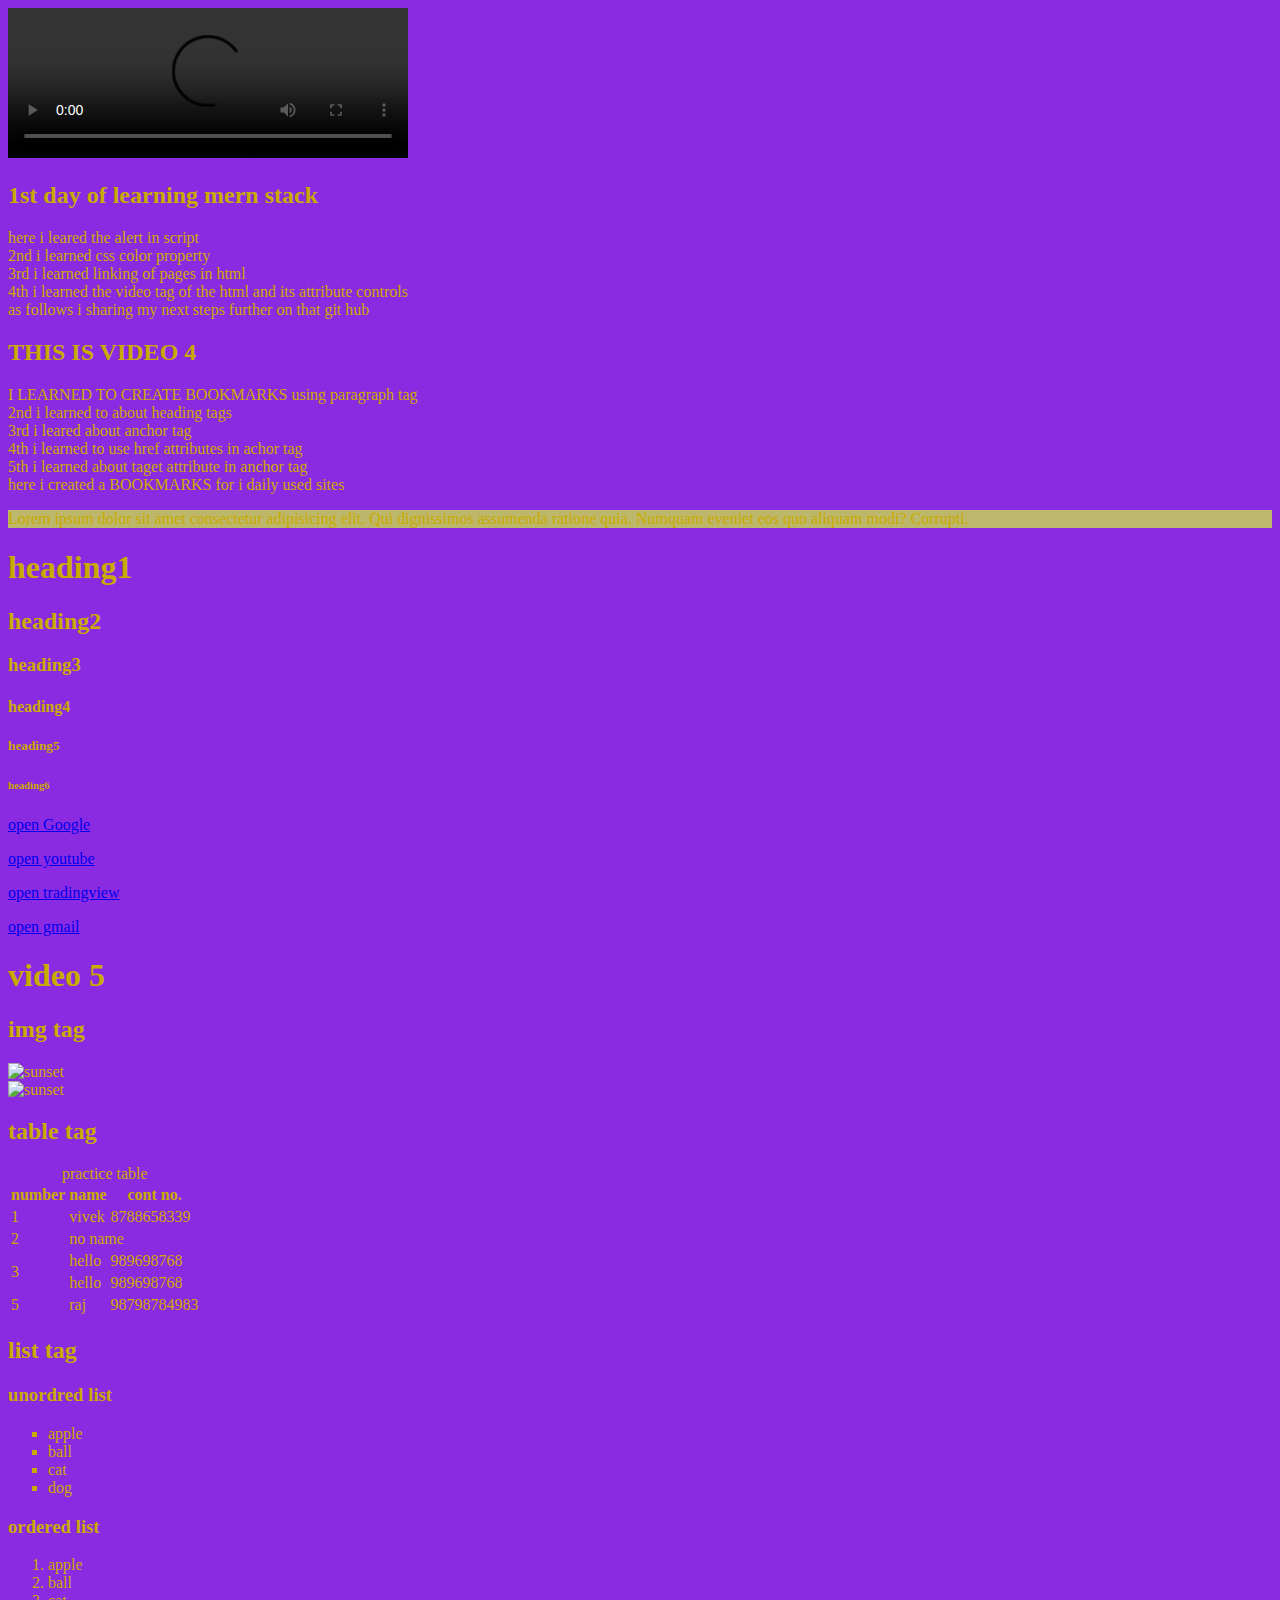
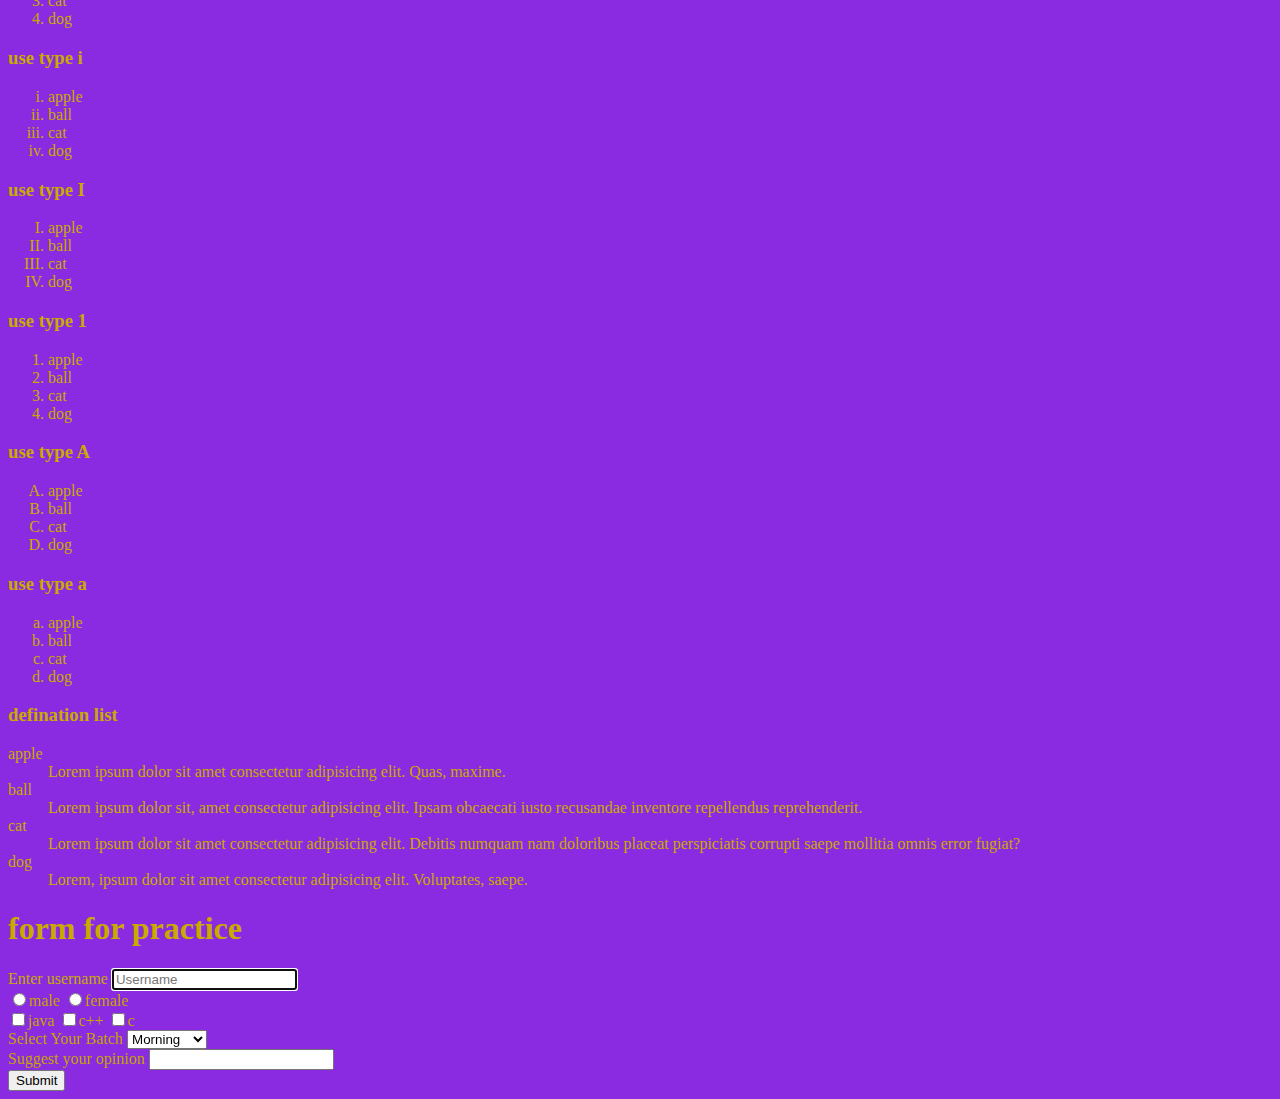
==== index.html @ cb66028c "Update index.html" ====
<!DOCTYPE html>
<html lang="en">
<head>
    <meta charset="UTF-8">
    <meta name="viewport" content="width=device-width, initial-scale=1.0">
    <title>Document</title>
    <link rel="stylesheet" href="style.css">
</head>
<body>
    <video src="CollabCraze.mp4" controls width="400px"></video>
    <h2>1st day of learning mern stack</h2>
    <b></b><p>here i leared the alert in script <br>
    2nd i learned css color property <br>
    3rd i learned linking of pages in html <br>
    4th i learned the video tag of the html and its attribute controls <br>
    as follows i sharing my next steps further on that git hub 
    </p></b>
    <script src="script.js"></script>
   <H2>THIS IS VIDEO 4</H2>
    <P>I LEARNED TO CREATE BOOKMARKS using paragraph tag
        <br>
        2nd i learned to about heading tags <br>
        3rd i leared about anchor tag <br>
        4th i learned to use href attributes in achor tag <br>
        5th i learned about taget attribute in anchor tag <br>
        here i created a BOOKMARKS for i daily used sites <br> 
    </P>
    <p style="background-color: darkkhaki;">Lorem ipsum dolor sit amet consectetur adipisicing elit. Qui dignissimos assumenda ratione quia. Numquam eveniet eos quo aliquam modi? Corrupti.</p>
    <h1>heading1</h1>
    <h2>heading2</h2>
    <h3>heading3</h3>
    <h4>heading4</h4>
    <h5>heading5</h5>
    <h6>heading6</h6>
    <p><a target="_blank" href="https://www.google.com/">open Google</a></p>
    <p>
        <a target="_parent" href="https://www.youtube.com">open youtube</a>
    </p>
    <p>
        <a target="_self" href="https://www.tradingview.com">open tradingview</a>
    </p>
    <p>
        <a target="_top" href="https://www.gmail.com">open gmail</a>
    </p>
    <h1>video 5</h1>
    <h2>img tag</h2>
    <img src="img/img1.png" alt="sunset" width="300"><br>
    <img src="img/img2.png" alt="sunset" width="300">
    <h2>table tag</h2>
    <table>
        <caption>practice table </caption>
        <thead>
            <tr>
                <th>number</th>
                <th>name</th>
                <th>cont no.</th>

            </tr>
        </thead>
        <tbody>
            <tr>
                <td>1</td>
                <td>vivek</td>
                <td>8788658339</td>
            </tr>
            <tr>
                <td>2</td>
                <td colspan="2">no name</td>
            </tr>
            <tr>
                <td rowspan="2">3</td>
                <td>hello</td>
                <td>989698768</td>
            </tr>
            <tr>

                <td>hello</td>
                <td>989698768</td>
            </tr>
        </tbody>
        <tfoot>
            <tr>
                <td>5</td>
                <td>raj</td>
                <td>98798784983</td>
            </tr>
        </tfoot>
    </table>
    <h2>list tag</h2>
    <h3>unordred list</h3>
    <ul type="square">
        <li>apple </li>
        <li>ball</li>
        <li>cat</li>
        <li>dog</li>
    </ul>
    <h3>ordered list</h3>
    <ol>
        <li>apple </li>
        <li>ball</li>
        <li>cat</li>
        <li>dog</li>
    </ol>
    <h3>use type i</h3>
    <ol type="i">
        <li>apple </li>
        <li>ball</li>
        <li>cat</li>
        <li>dog</li>
    </ol>
    <h3>use type I</h3>
    <ol type="I">
        <li>apple </li>
        <li>ball</li>
        <li>cat</li>
        <li>dog</li>
    </ol>
    <h3>use type 1</h3>
    <ol type="1">
        <li>apple </li>
        <li>ball</li>
        <li>cat</li>
        <li>dog</li>
    </ol>
    <h3>use type A</h3>
    <ol type="A">
        <li>apple </li>
        <li>ball</li>
        <li>cat</li>
        <li>dog</li>
    </ol>
    <h3>use type a</h3>
    <ol type="a">
        <li>apple </li>
        <li>ball</li>
        <li>cat</li>
        <li>dog</li>
    </ol>
    <h3>defination list</h3>
    <dl>
        <dt>apple </dt>
        <dd>Lorem ipsum dolor sit amet consectetur adipisicing elit. Quas, maxime.</dd>
        <dt>ball</dt>
        <dd>Lorem ipsum dolor sit, amet consectetur adipisicing elit. Ipsam obcaecati iusto recusandae inventore
            repellendus reprehenderit.</dd>
        <dt>cat</dt>
        <dd>Lorem ipsum dolor sit amet consectetur adipisicing elit. Debitis numquam nam doloribus placeat perspiciatis
            corrupti saepe mollitia omnis error fugiat?</dd>
        <dt>dog</dt>
        <dd>Lorem, ipsum dolor sit amet consectetur adipisicing elit. Voluptates, saepe.</dd>
    </dl>
    <form action="post">
        <h1>form for practice</h1>
        <div>
            <label for="username">Enter username</label>
            <input type="text" id="username" placeholder="Username" required autofocus>
        </div>
        <div>
            <input type="radio" name="gender" id="male"><label for="gender">male</label></input>
            <input type="radio" name="gender" id="Female"><label for="gender">female</label></input>
        </div>
        <div>
            <input type="checkbox" name="skills" id="java"><label for="skills">java</label>
            <input type="checkbox" name="skills" id="c++"><label for="skills">c++</label>
            <input type="checkbox" name="skills" id="c"><label for="skills">c</label>
        </div>
        <div>
            <label for="batch">Select Your Batch</label>
            <select name="batch" id="batch">
                <option value="morning">Morning</option>
                <option value="afternoon">Afternoon</option>
                <option value="evening">Evening</option>
            </select>
        </div>
        <div>
            <label for="comment">Suggest your opinion </label>
            <input type="text" required name="comment" id="comment">
        </div>
        <div>
            <button type="submit" name="Submit" id="submit">Submit</button>
        </div>
    </form>
</body>
</html>
---- style.css ----
body{
    background-color: blueviolet;
    color: rgb(201, 171, 0);
}
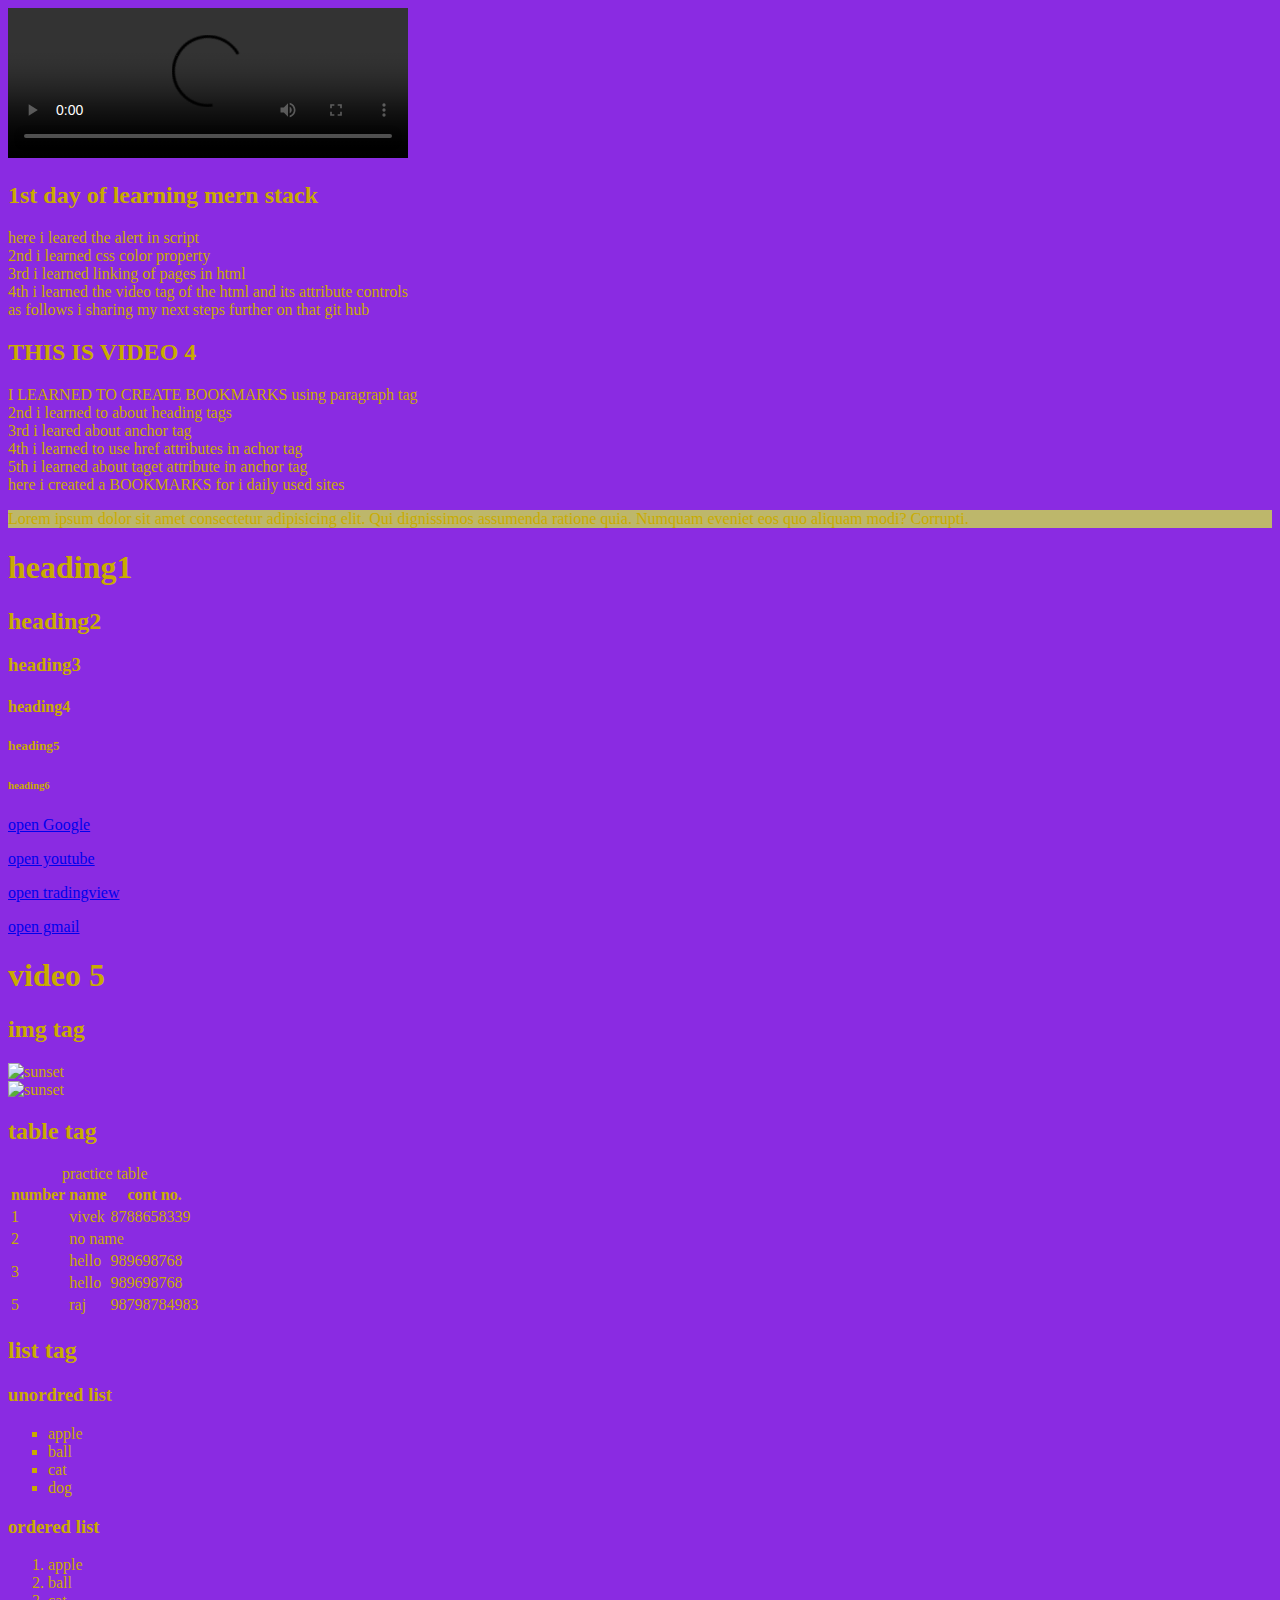
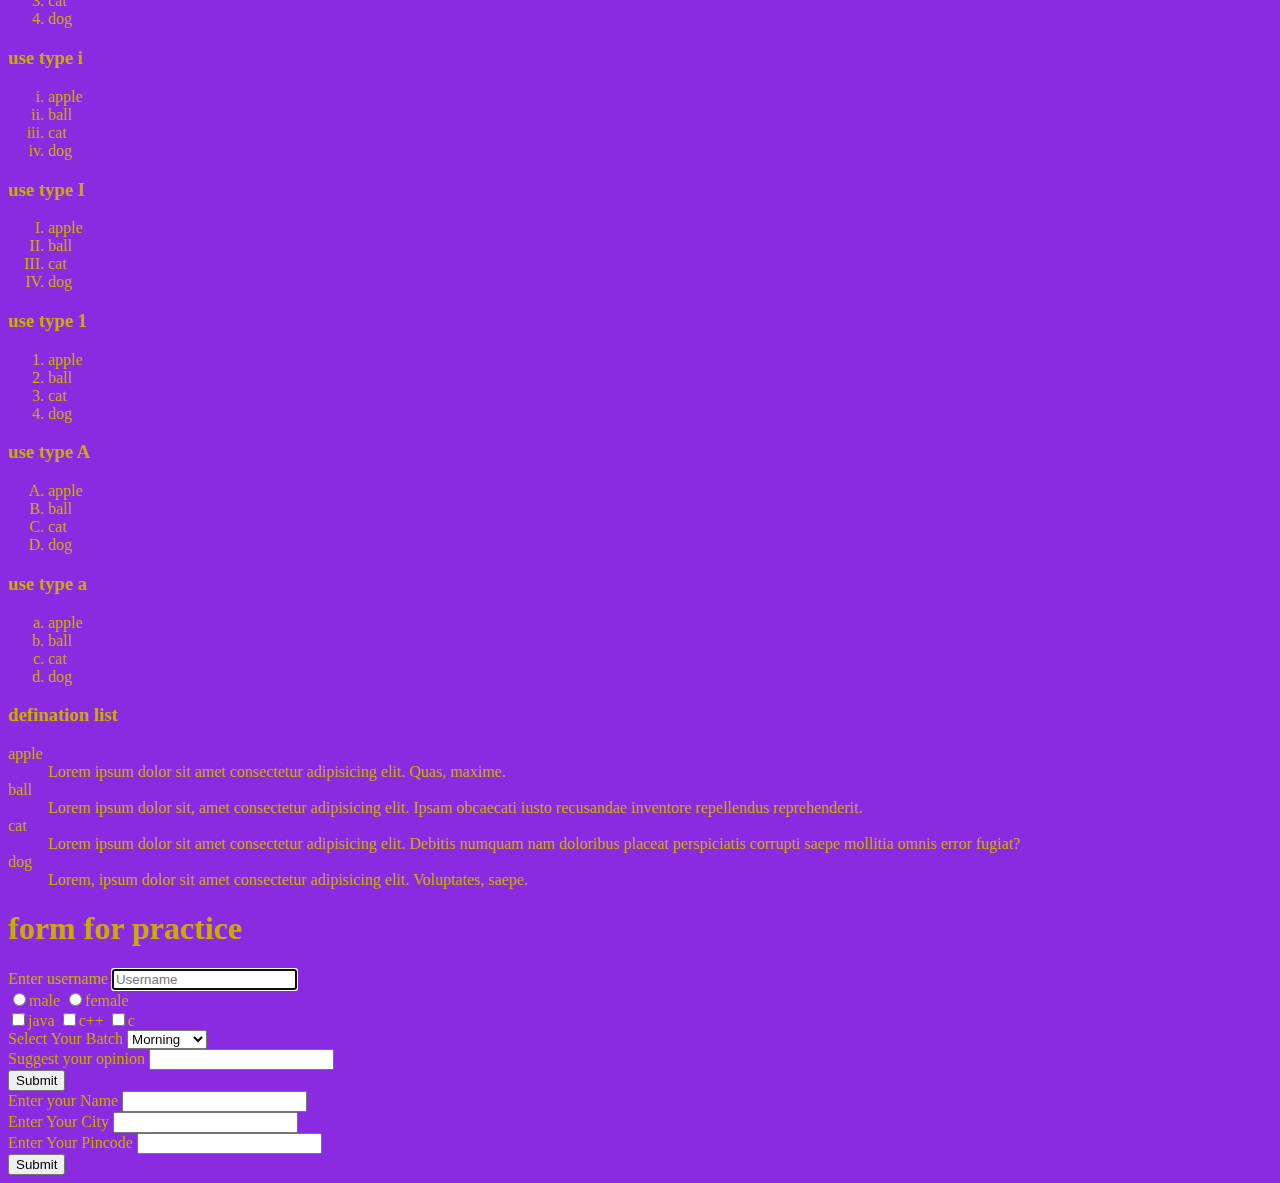
==== commit 541b761f: "Update index.html" ====
--- a/index.html
+++ b/index.html
@@ -180,5 +180,20 @@
             <button type="submit" name="Submit" id="submit">Submit</button>
         </div>
     </form>
+    <form action="">
+        <div>
+            <label for="name">Enter your Name</label>
+            <input type="text" name="Name" id="Name">
+        </div>
+        <div>
+            <label for="city">Enter Your City</label>
+            <input type="text" name="city" id="city">
+        </div>
+        <div>
+            <label for="Pincode">Enter Your Pincode</label>
+            <input type="number" name="Pincode" id="Pincode">
+        </div>
+        <input type="submit" value="Submit">
+    </form>
 </body>
 </html>
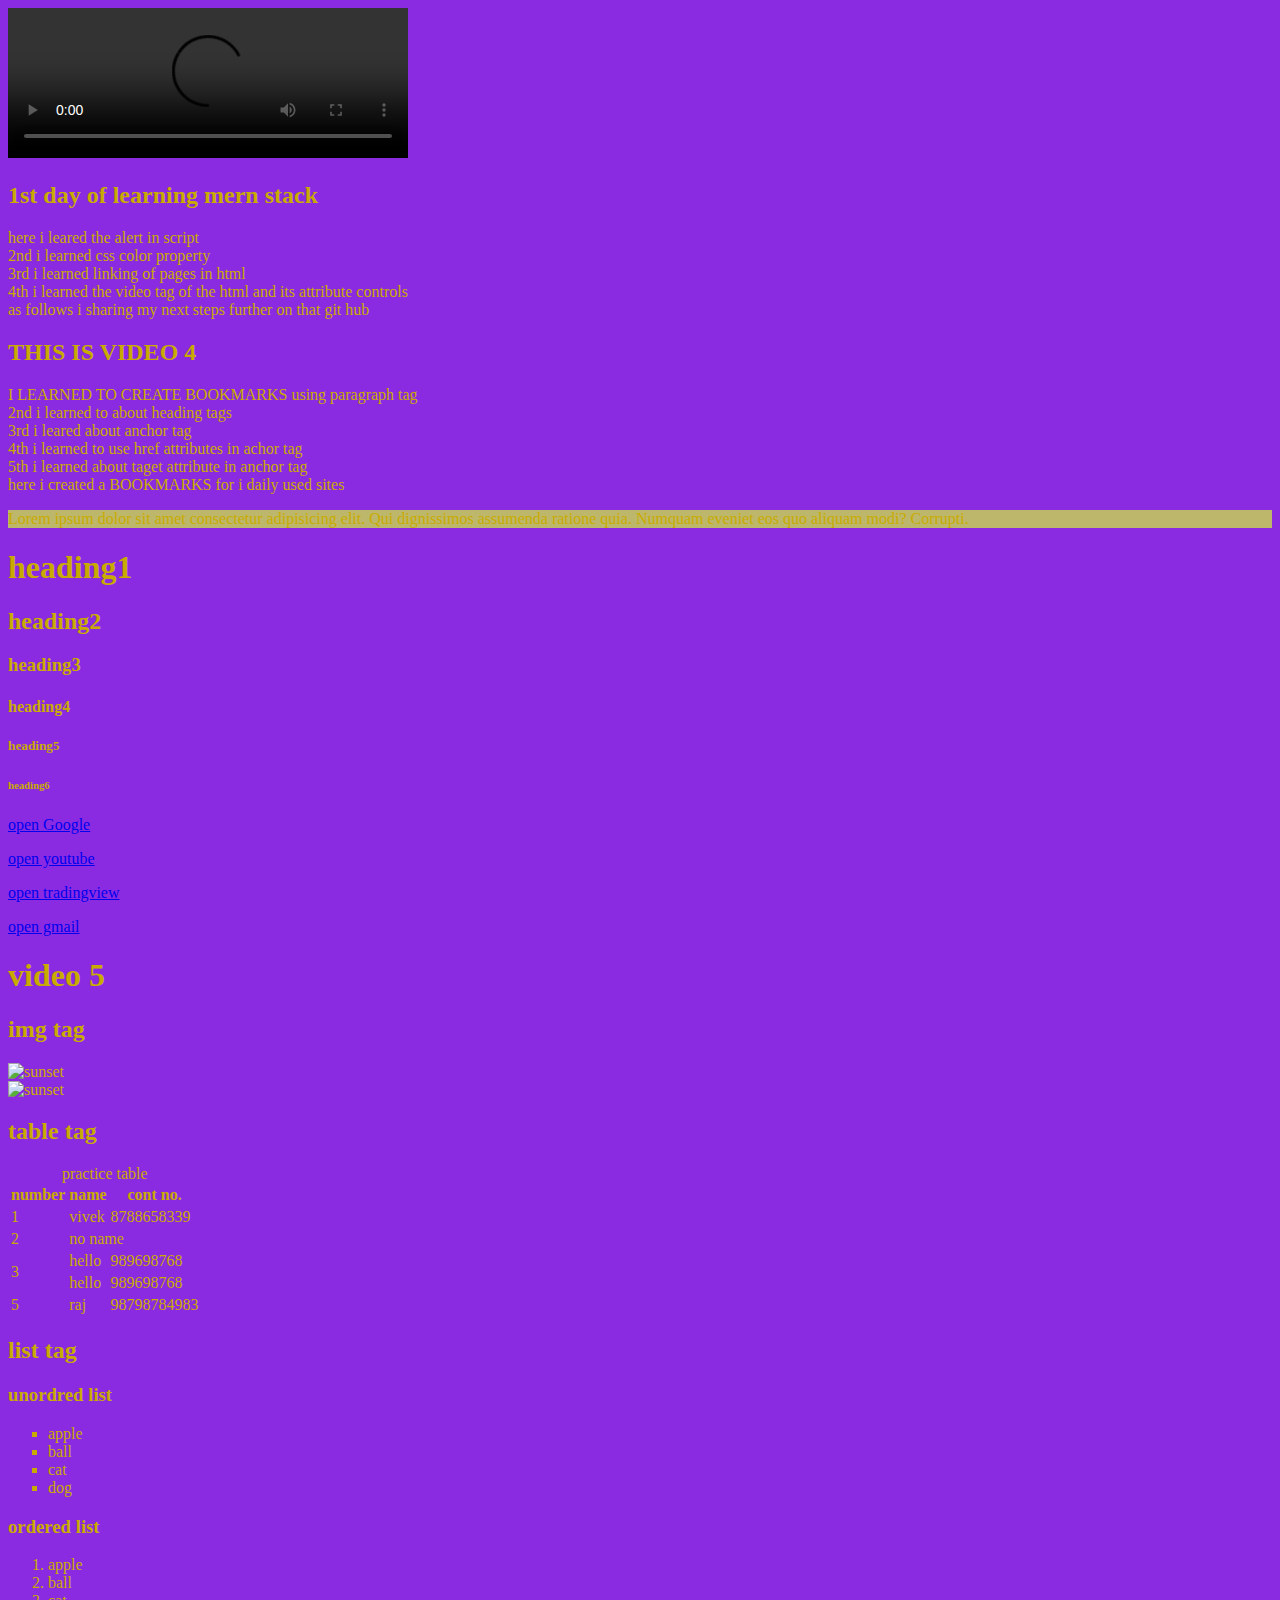
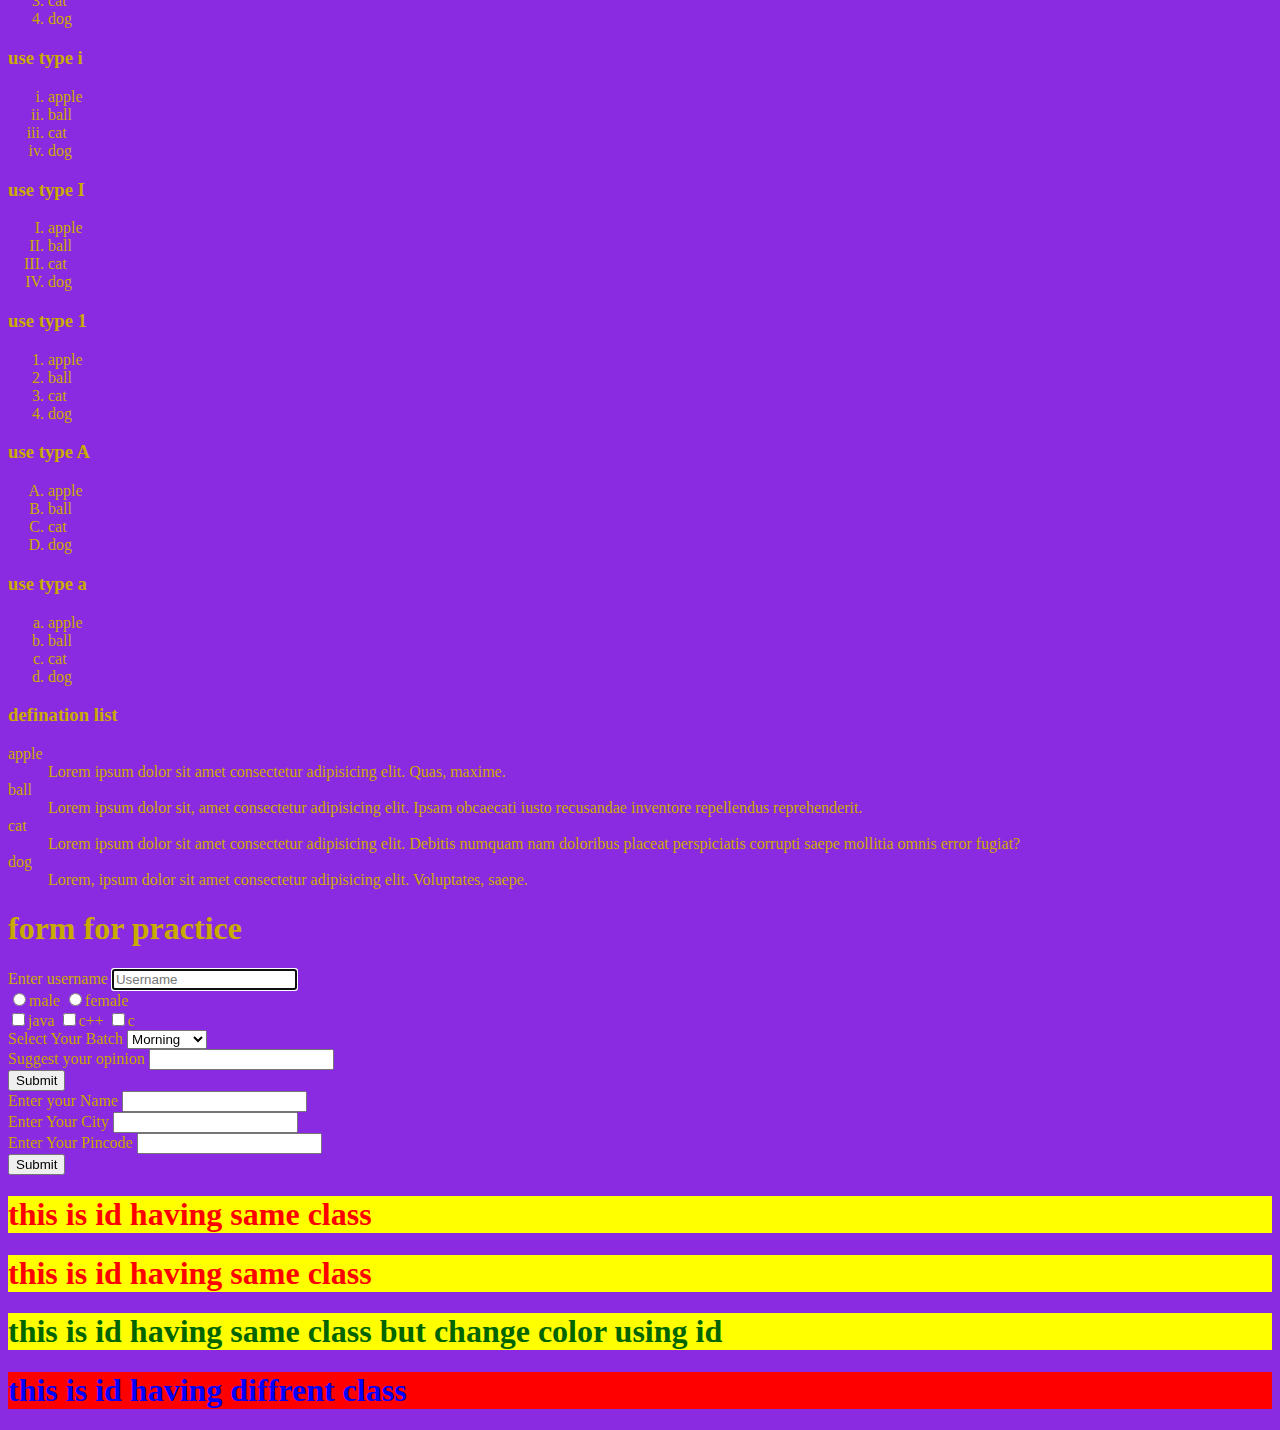
==== commit 16ae27fc: "Update index.html" ====
--- a/index.html
+++ b/index.html
@@ -195,5 +195,10 @@
         </div>
         <input type="submit" value="Submit">
     </form>
+    <h1 class="h1" id="text">this is id having same class </h1>
+    <h1 class="h1" id="text2"> this is id having same class</h1>
+    <h1 class="h1" id="text4"> this is id having same class but change color using id</h1>
+    <h1 class="h2" id="text3"> this is id having diffrent class </h1>
+
 </body>
 </html>
--- a/style.css
+++ b/style.css
@@ -1,4 +1,18 @@
 body{
     background-color: blueviolet;
     color: rgb(201, 171, 0);
-}+}
+.h1{
+  background-color: yellow;
+  color: red;
+}
+.h2{
+  background-color: red;
+  color: yellow;
+}
+#text4{
+  color: darkgreen;
+}
+#text3{
+  color: blue;
+}
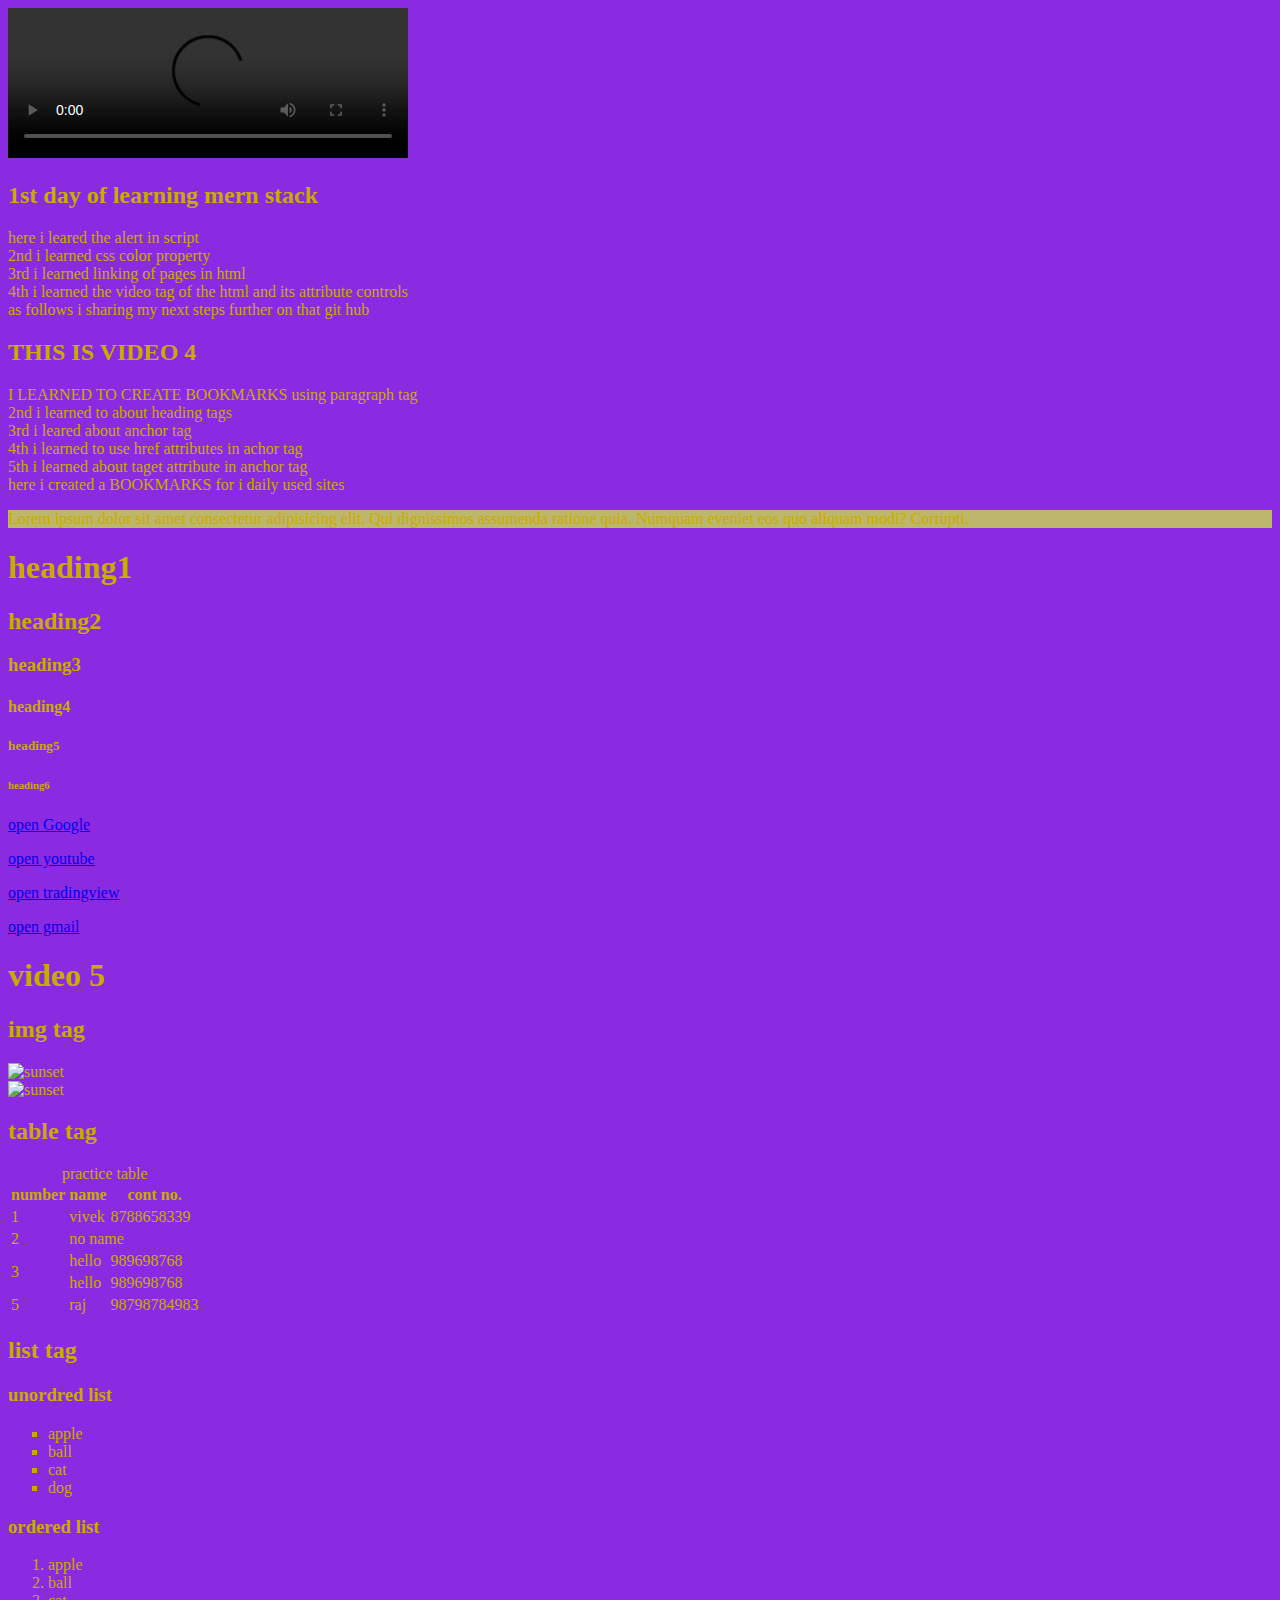
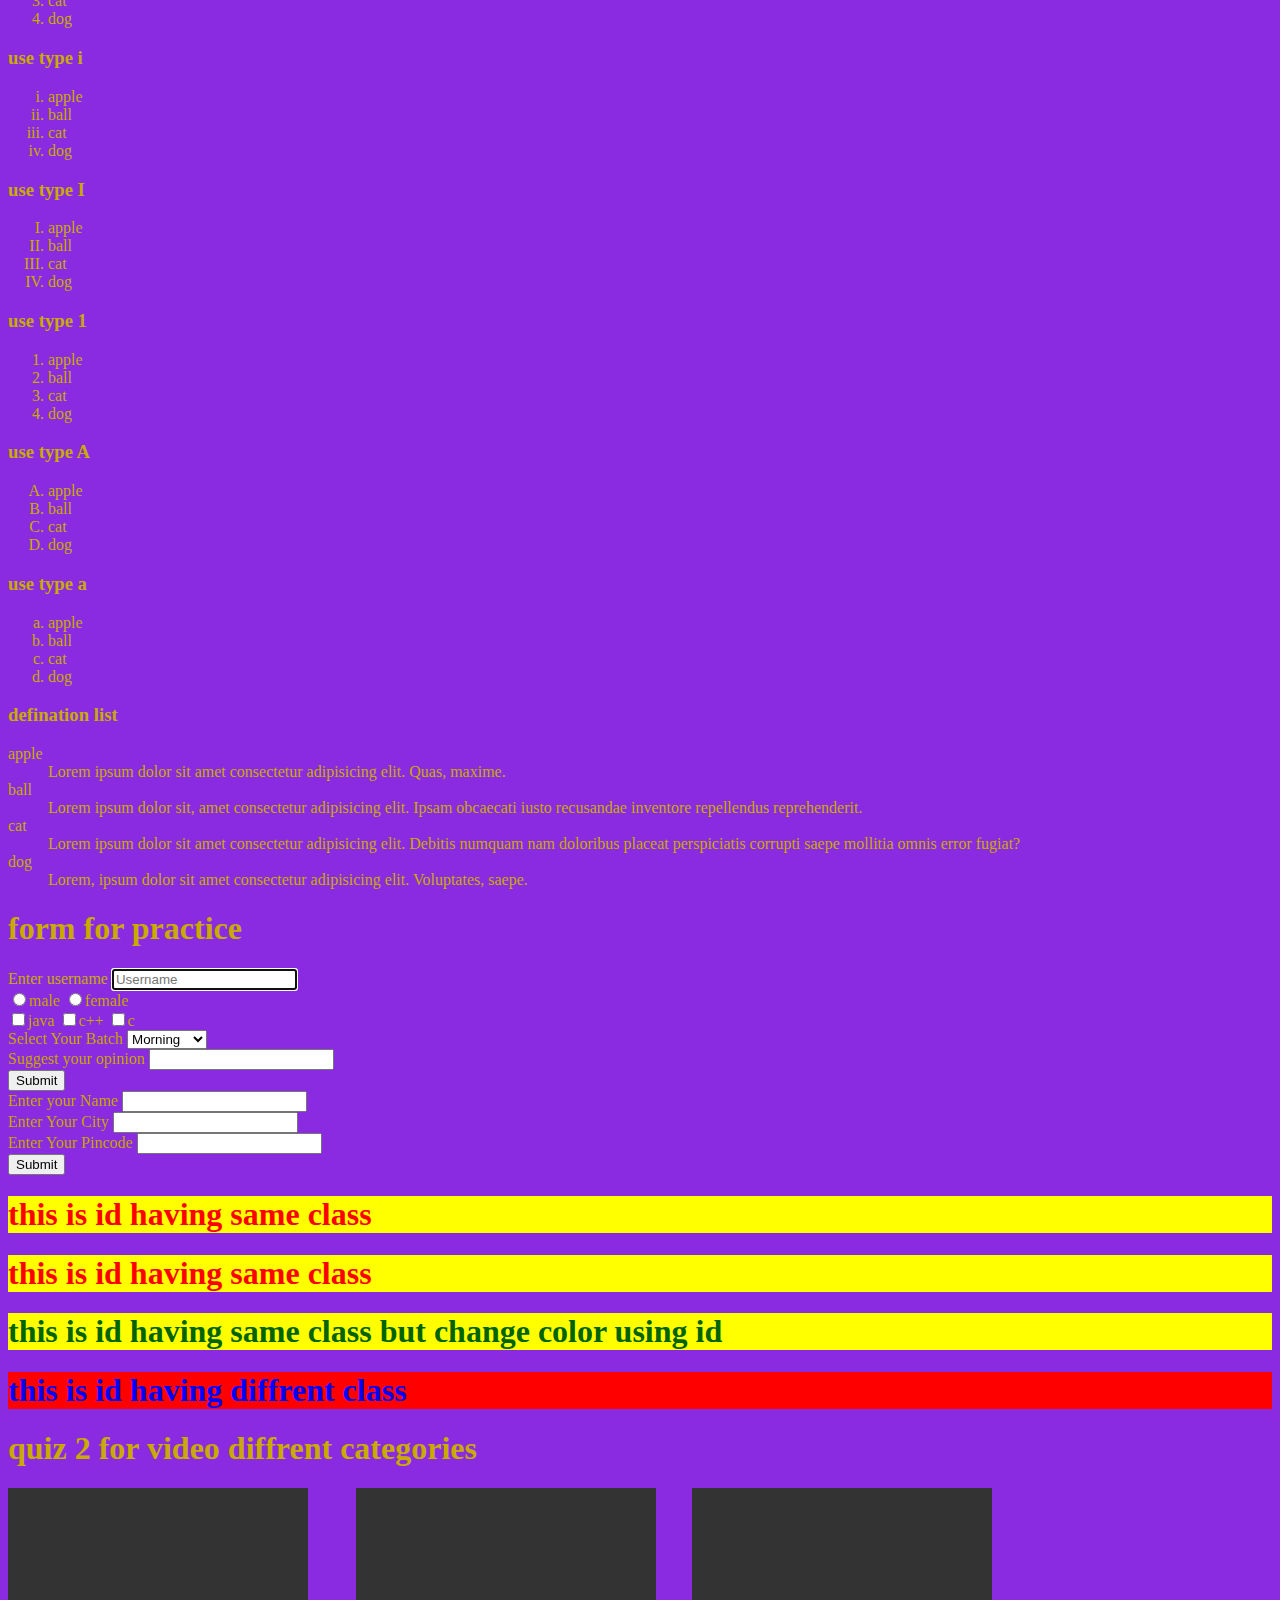
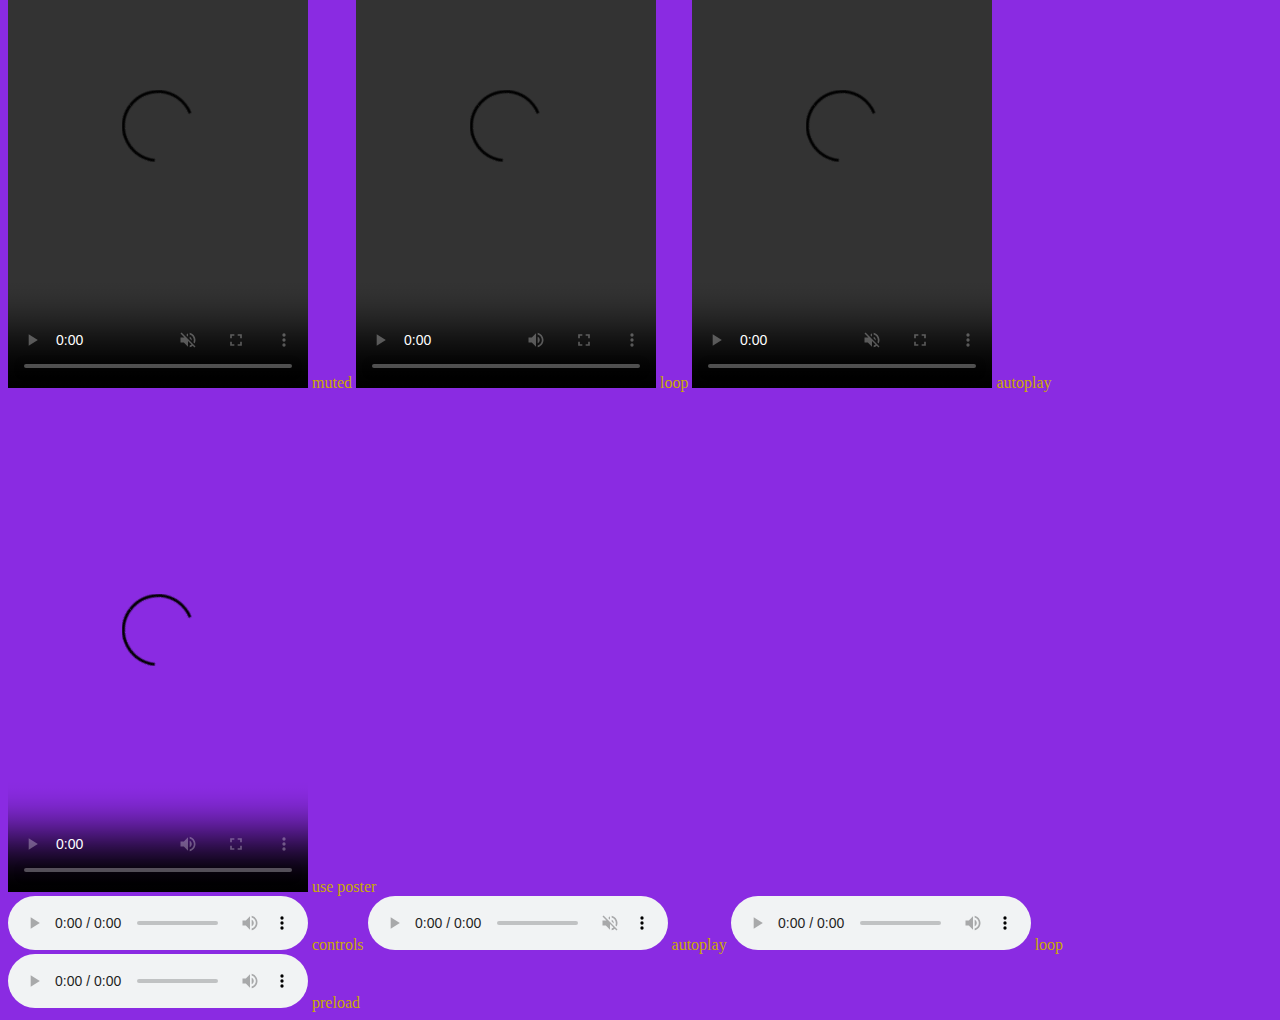
==== commit 66a55a6d: "Update index.html" ====
--- a/index.html
+++ b/index.html
@@ -199,6 +199,22 @@
     <h1 class="h1" id="text2"> this is id having same class</h1>
     <h1 class="h1" id="text4"> this is id having same class but change color using id</h1>
     <h1 class="h2" id="text3"> this is id having diffrent class </h1>
-
+    <h1> quiz 2 for video diffrent categories</h1>
+    <video src="video1.mp4" title="video 1" height="500" controls muted  >muted</video>
+    <span>muted</span>    
+    <video src="video1.mp4" title="video 1" height="500" controls loop  >loop</video>    
+    <span>loop</span>
+    <video src="video1.mp4" title="video 1" height="500" controls autoplay muted  >autoplay</video> 
+    <span>autoplay</span>   
+    <video src="video1.mp4" title="video 1" height="500" controls poster="img/img1.png"  >poster</video>  
+    <span>use poster</span>  <br>
+    <audio src="audio 1.mp3" controls></audio>
+    <span>controls</span>
+    <audio src="audio2.mp3" controls autoplay muted></audio>
+    <span>autoplay</span>
+    <audio src="audio 1.mp3" controls loop></audio>
+    <span>loop</span>
+    <audio src="audio2.mp3" preload="auto" controls></audio>
+    <span>preload </span>
 </body>
 </html>
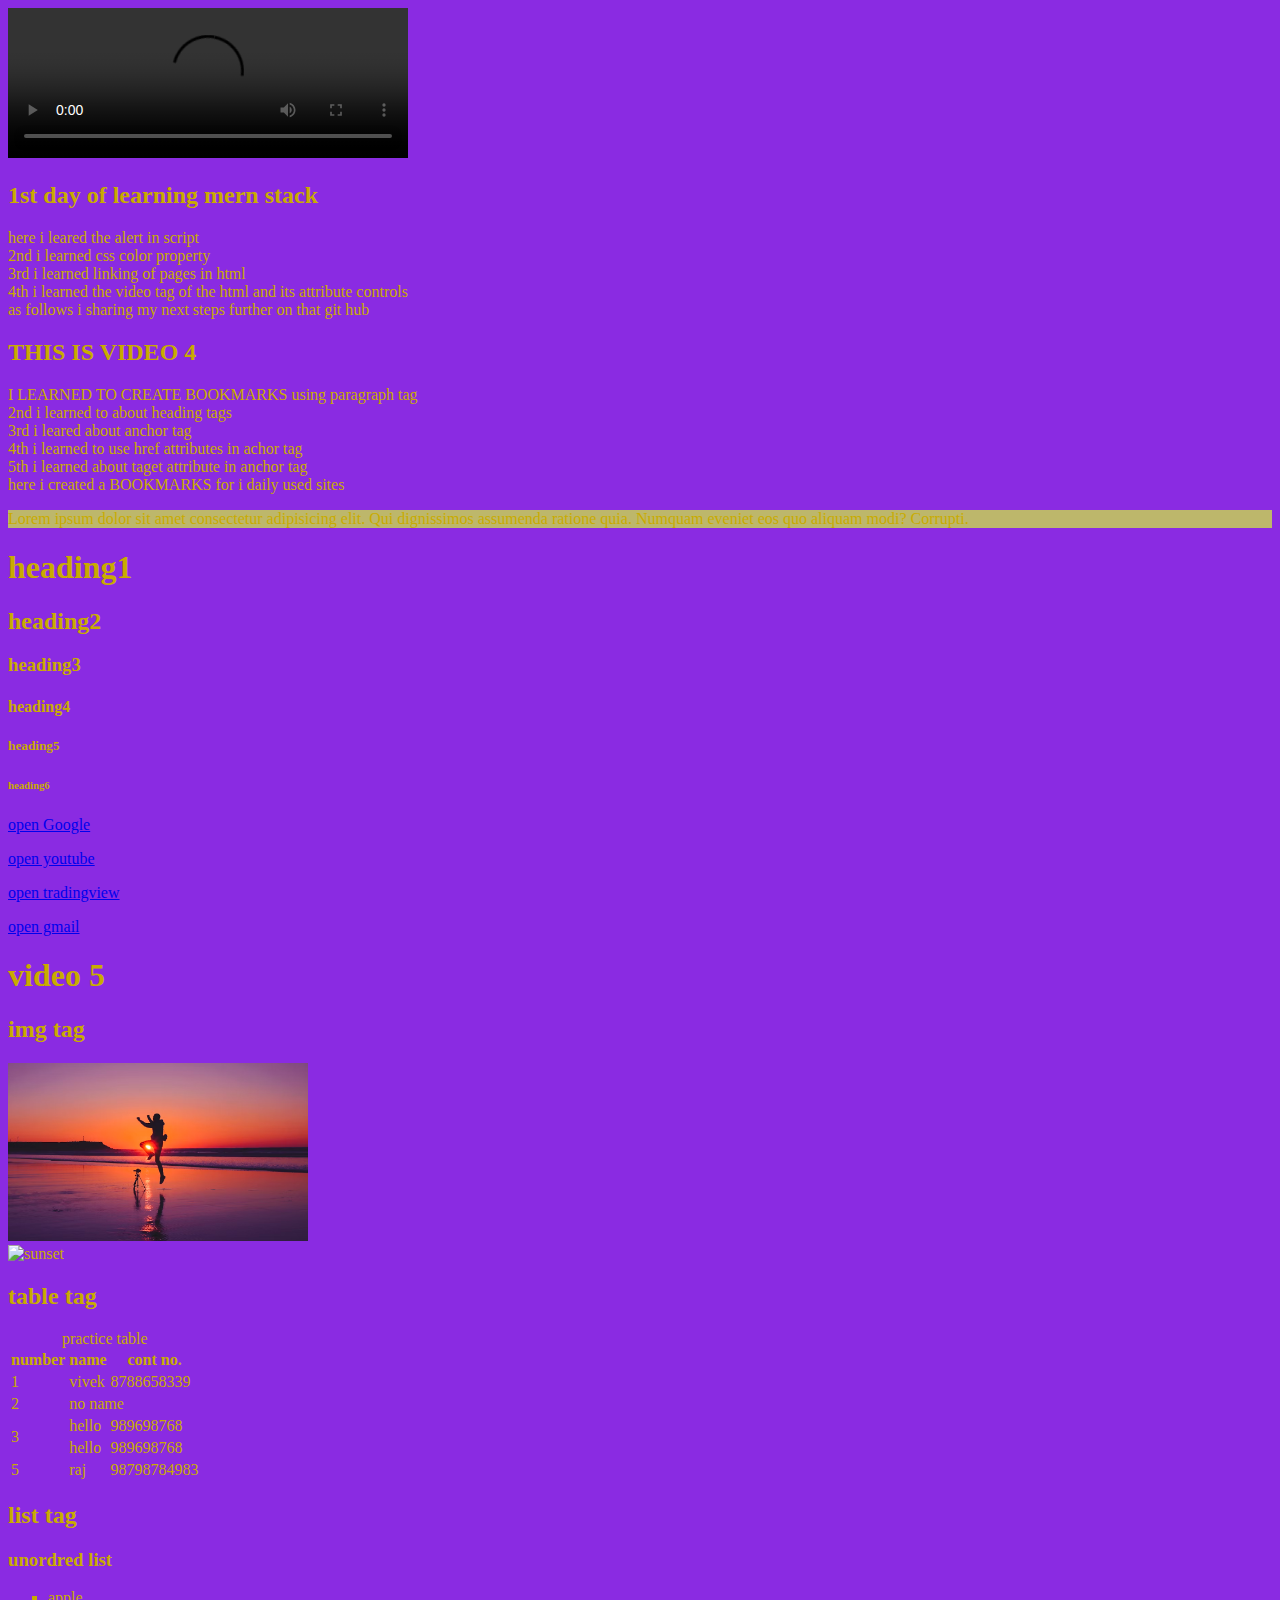
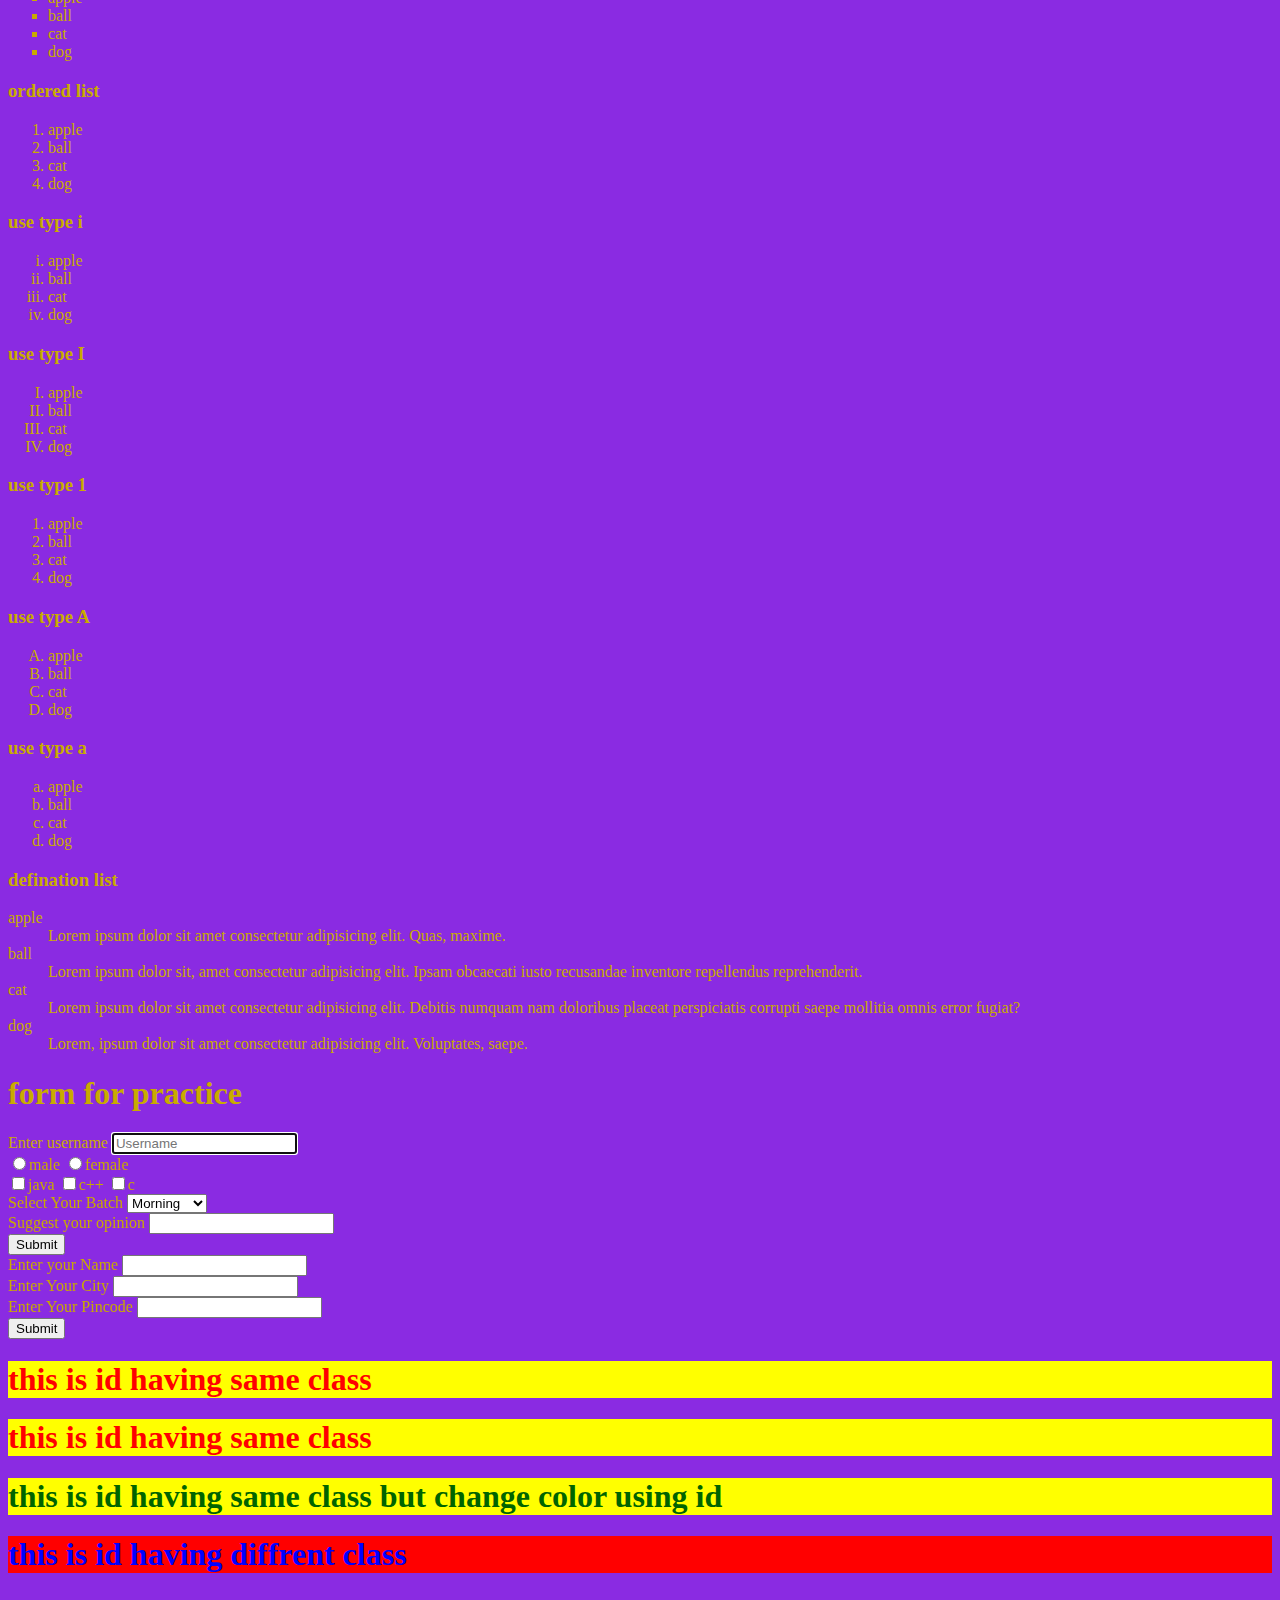
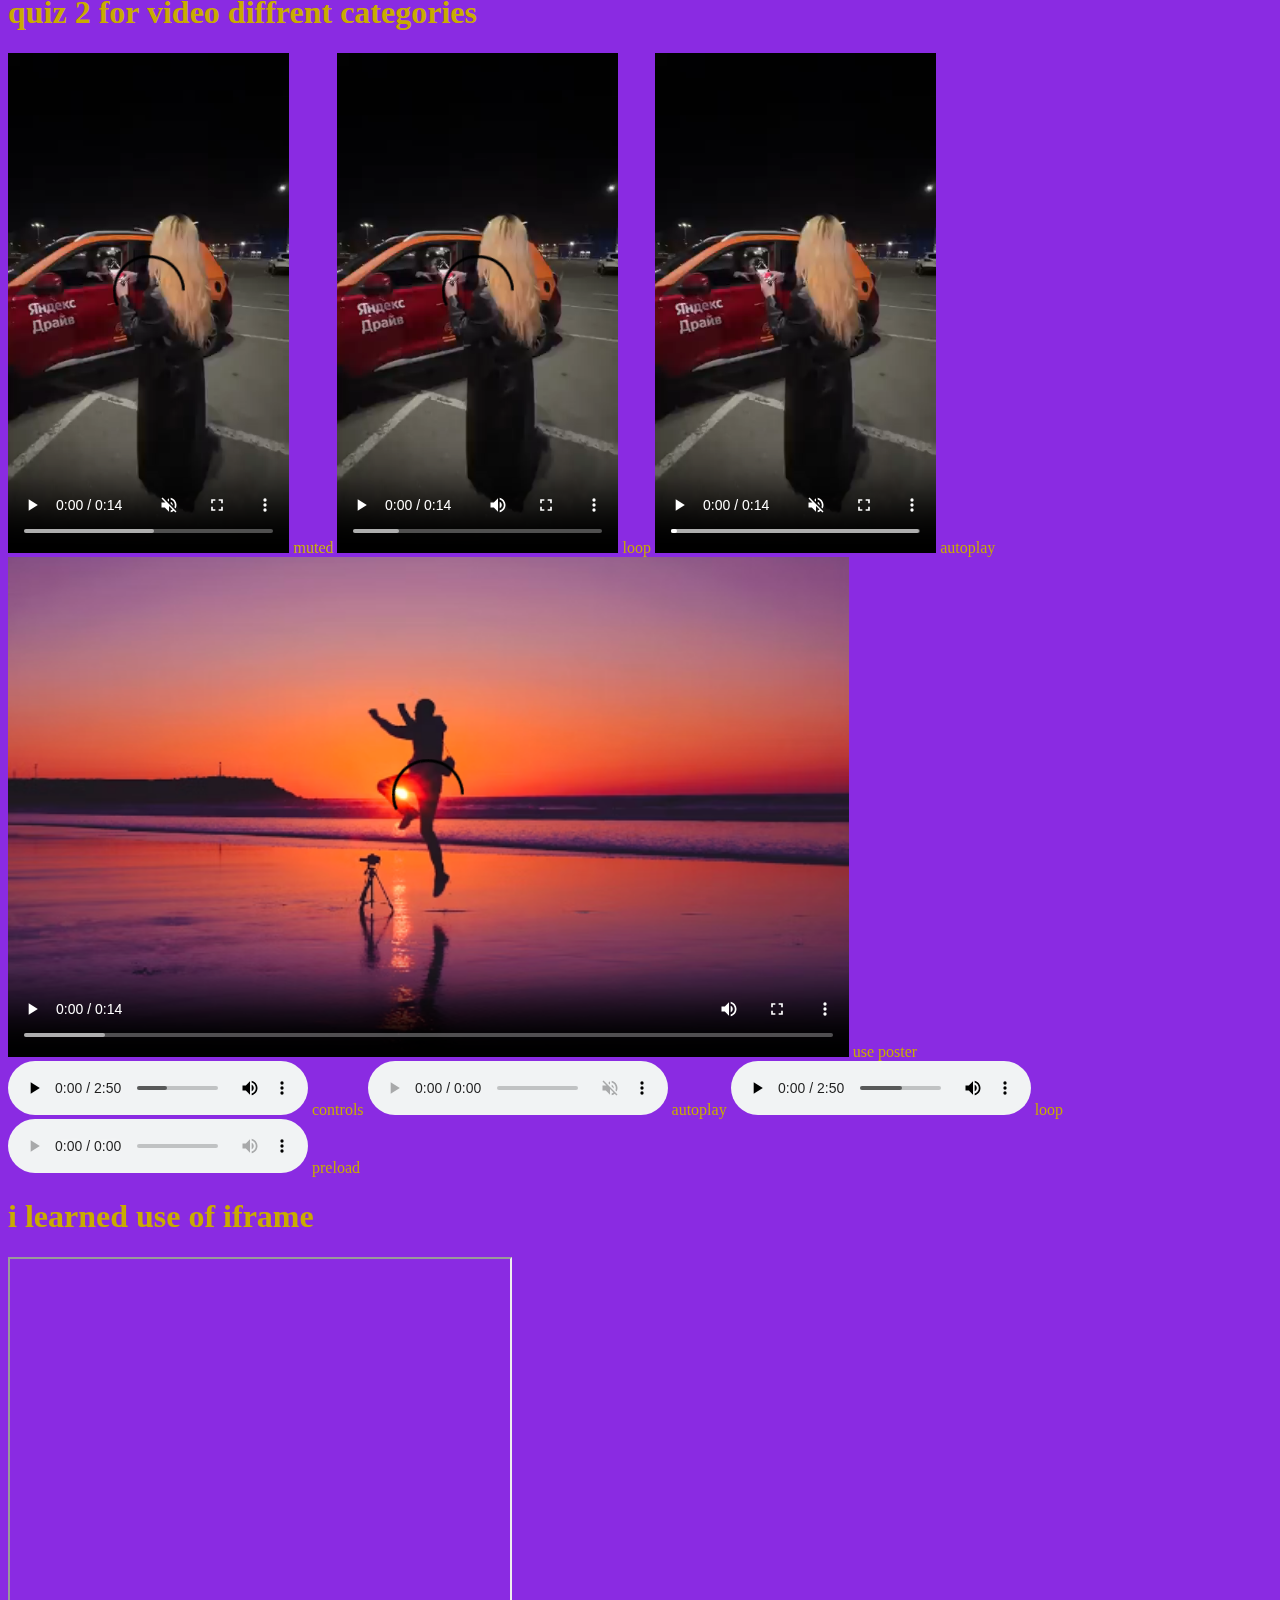
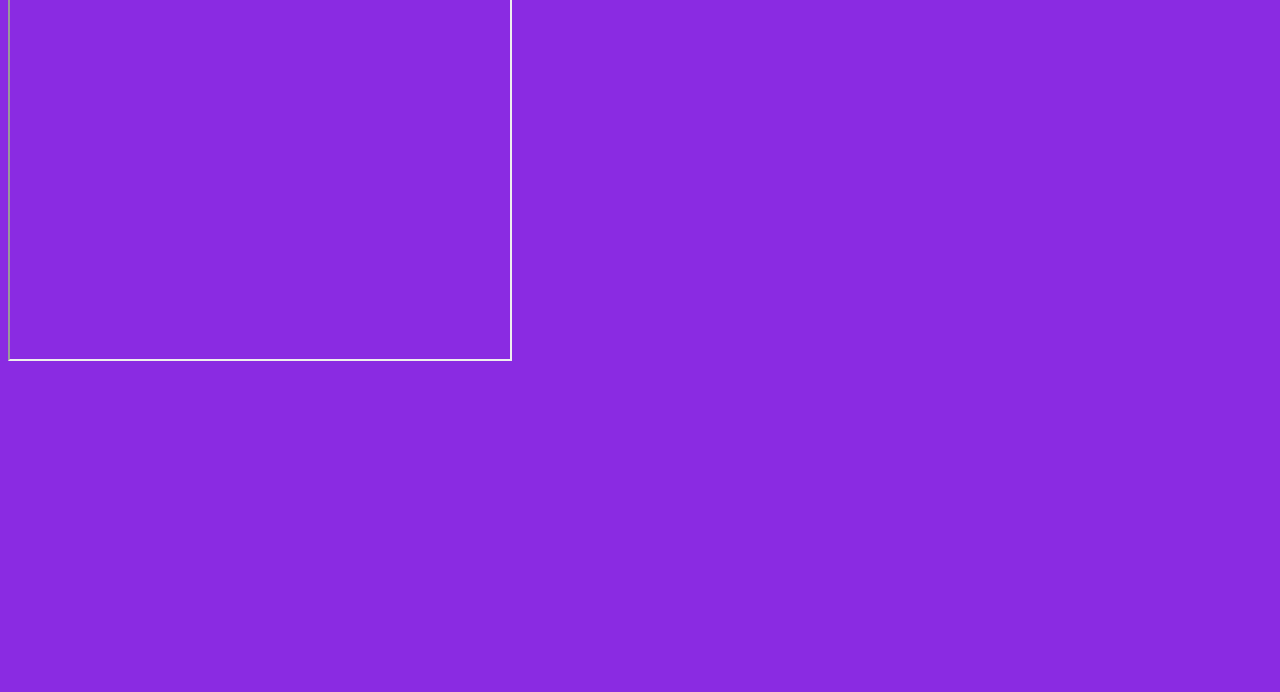
==== commit 977773a2: "learned to use iframe tag for use multiple online sources in 1 web page" ====
--- a/index.html
+++ b/index.html
@@ -216,5 +216,14 @@
     <span>loop</span>
     <audio src="audio2.mp3" preload="auto" controls></audio>
     <span>preload </span>
+    <h1>
+        i learned use of iframe
+    </h1>
+     <!-- <iframe src="video1.mp4" frameborder="0" height="500"></iframe> -->
+    <iframe src="https://www.pagalworld.online/" frameborder="3" width="500" height="700"></iframe>
+
+    <iframe width="560" height="315" src="https://www.youtube.com/embed/7nyTmTeYt5I?si=cSuNfqcPlTPRreEW" title="YouTube video player" frameborder="0" allow="accelerometer; autoplay; clipboard-write; encrypted-media; gyroscope; picture-in-picture; web-share" referrerpolicy="strict-origin-when-cross-origin" allowfullscreen frameborder=""10></iframe>
+
+    <iframe width="560" height="315" src="https://www.youtube.com/embed/7nyTmTeYt5I?si=Fuk-cdYKgausLggC&amp;start=2700" title="YouTube video player" frameborder="0" allow="accelerometer; autoplay; clipboard-write; encrypted-media; gyroscope; picture-in-picture; web-share" referrerpolicy="strict-origin-when-cross-origin" allowfullscreen></iframe>
 </body>
 </html>
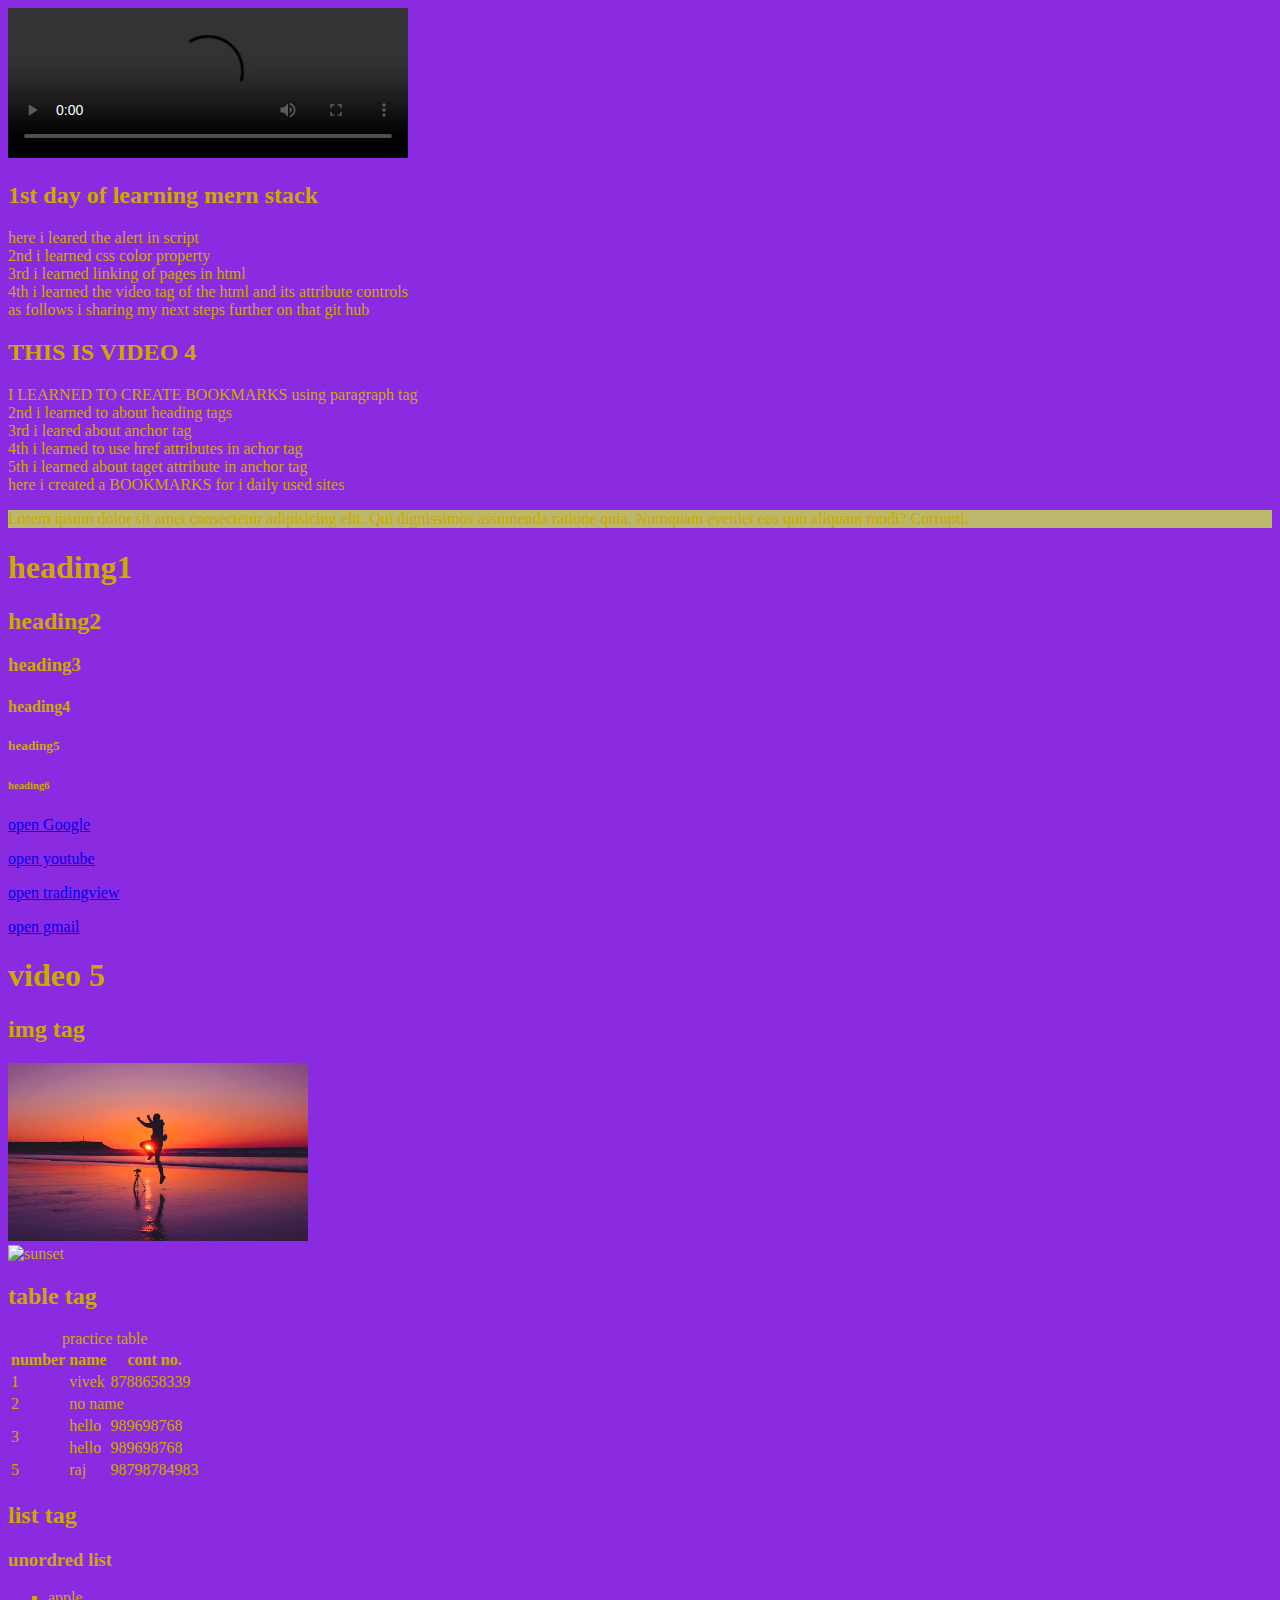
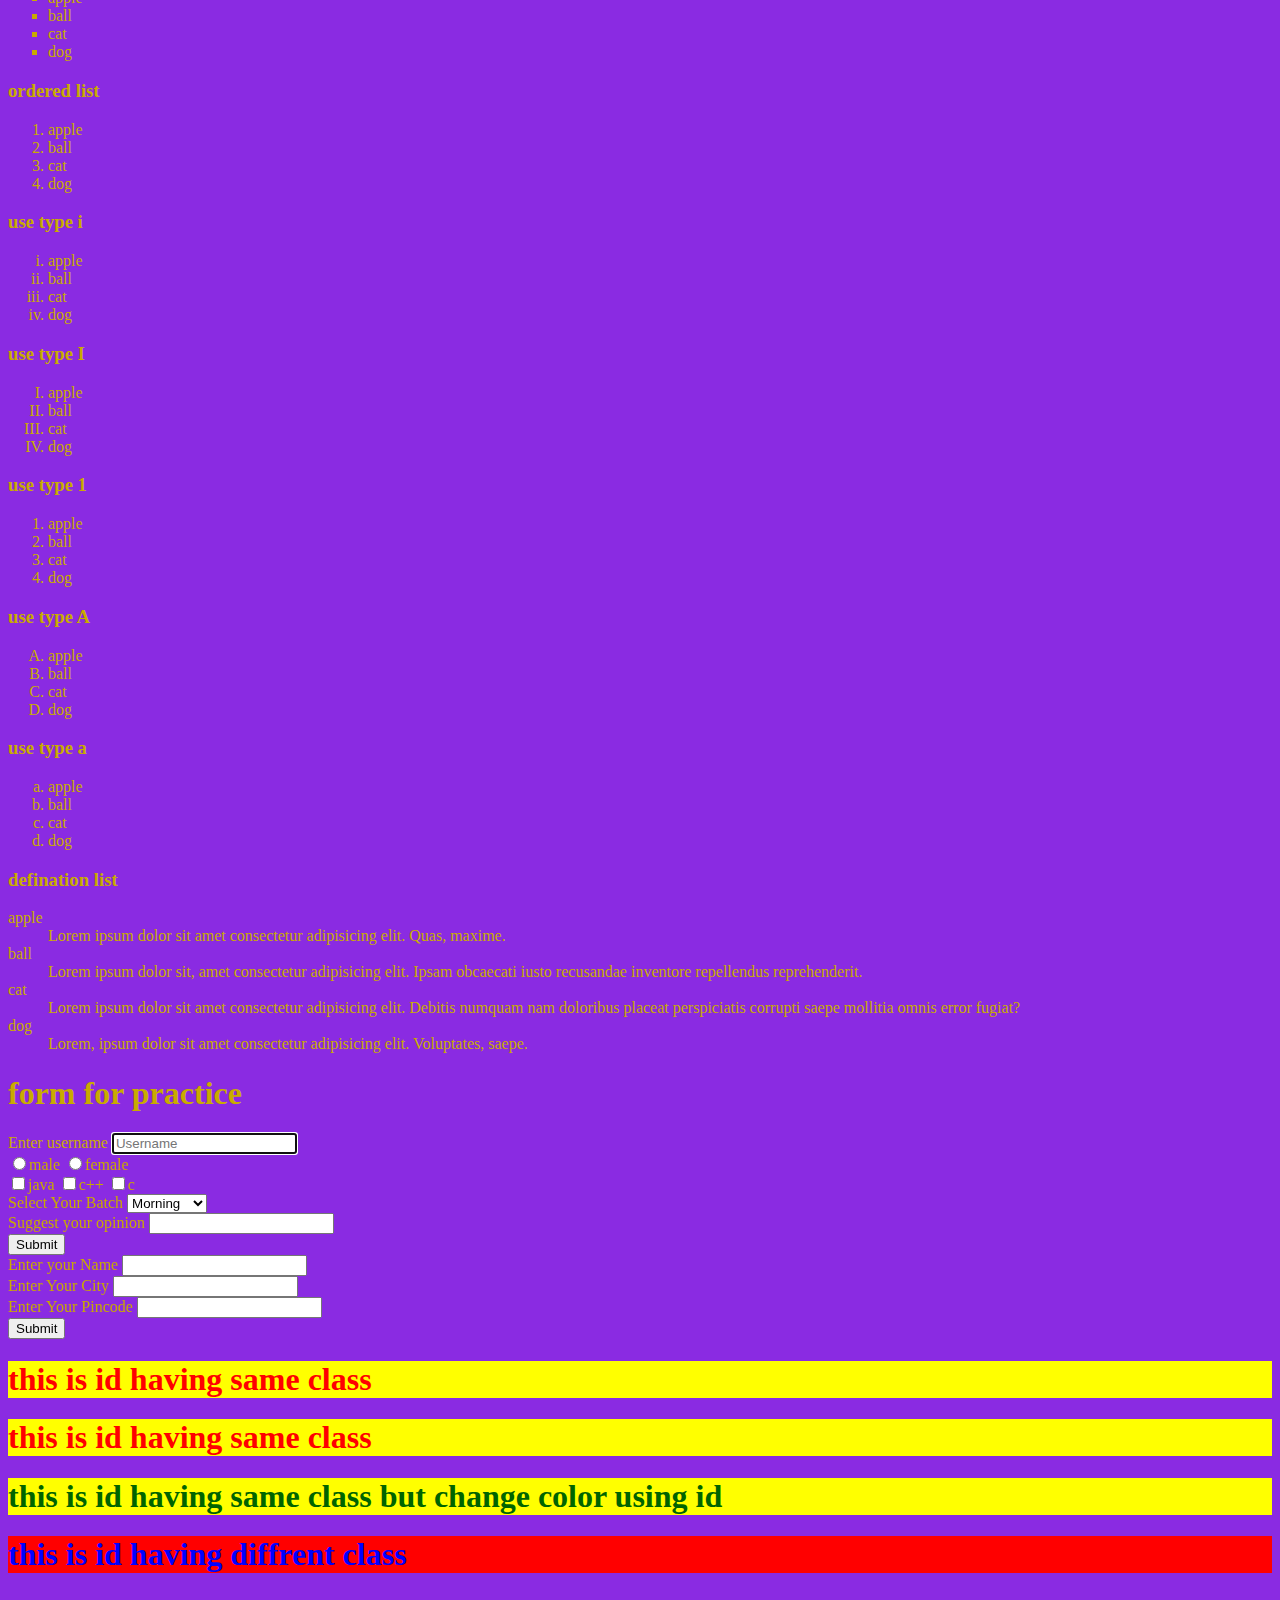
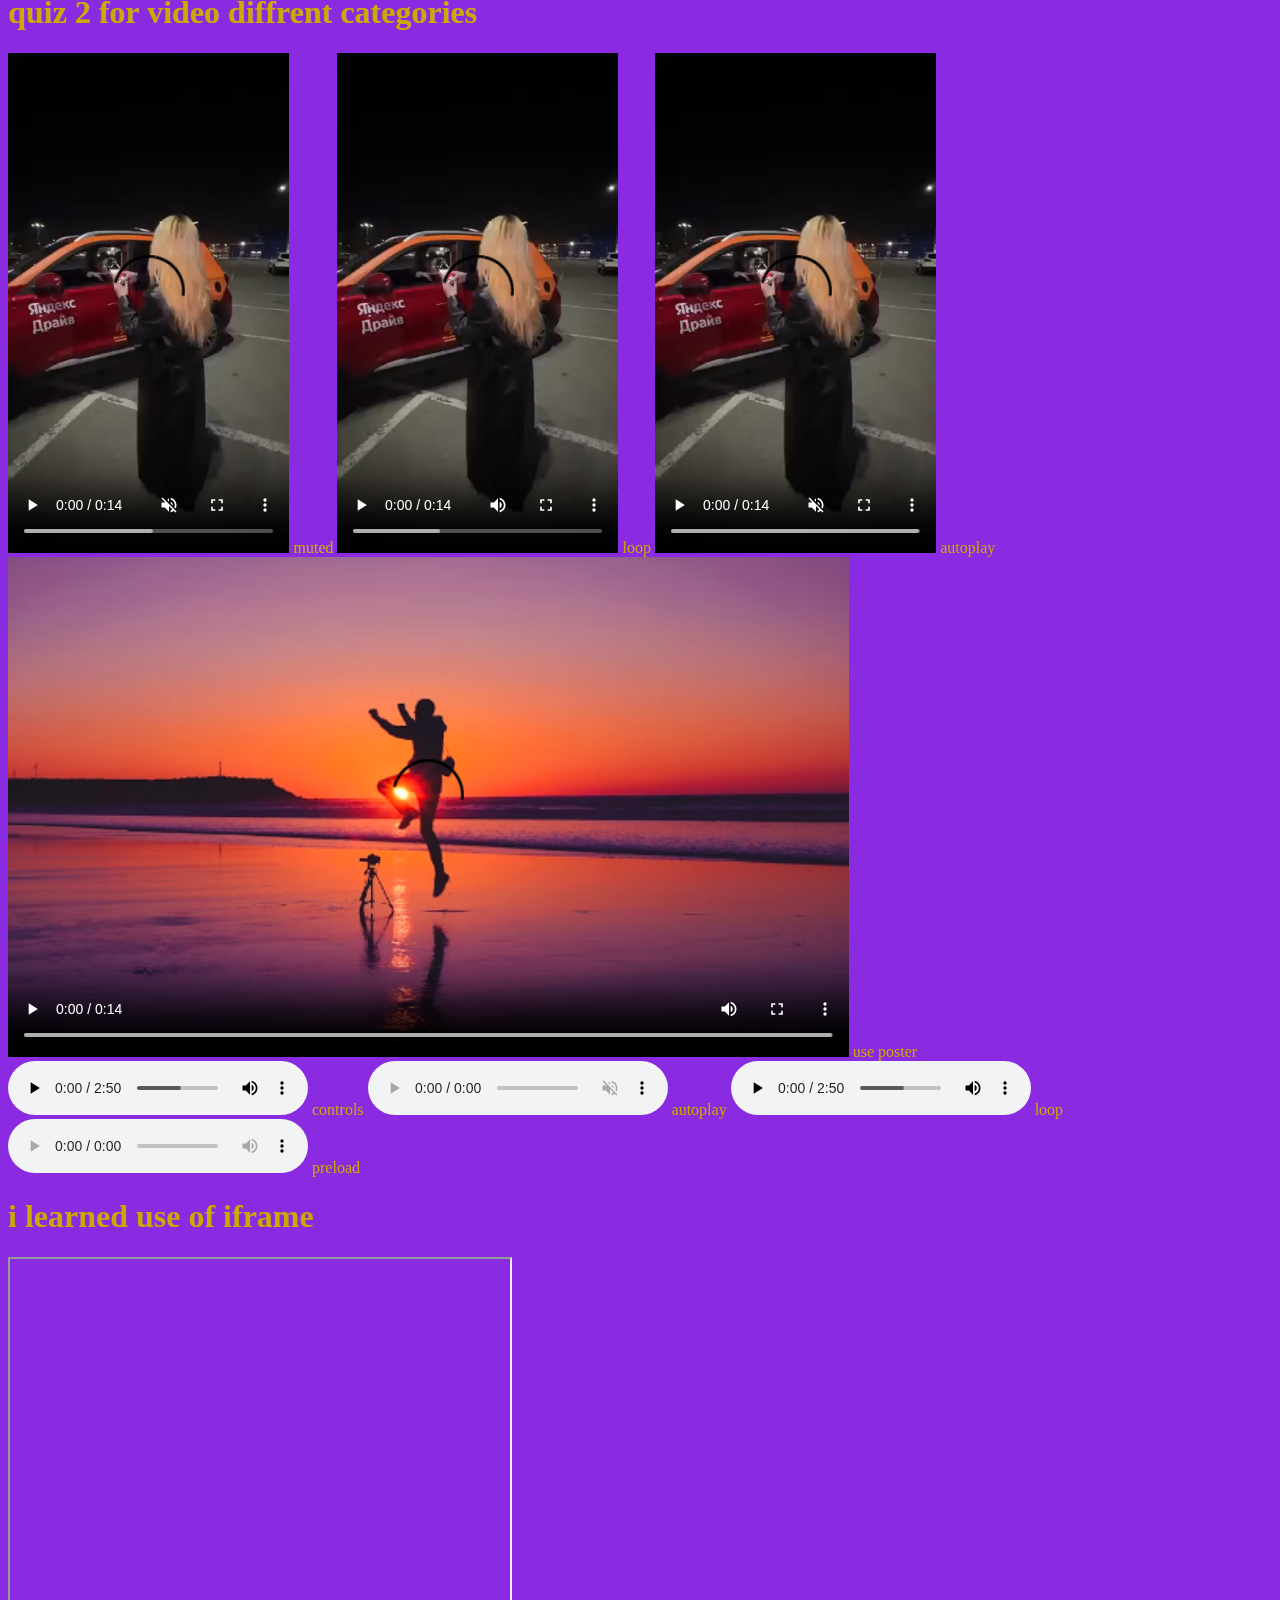
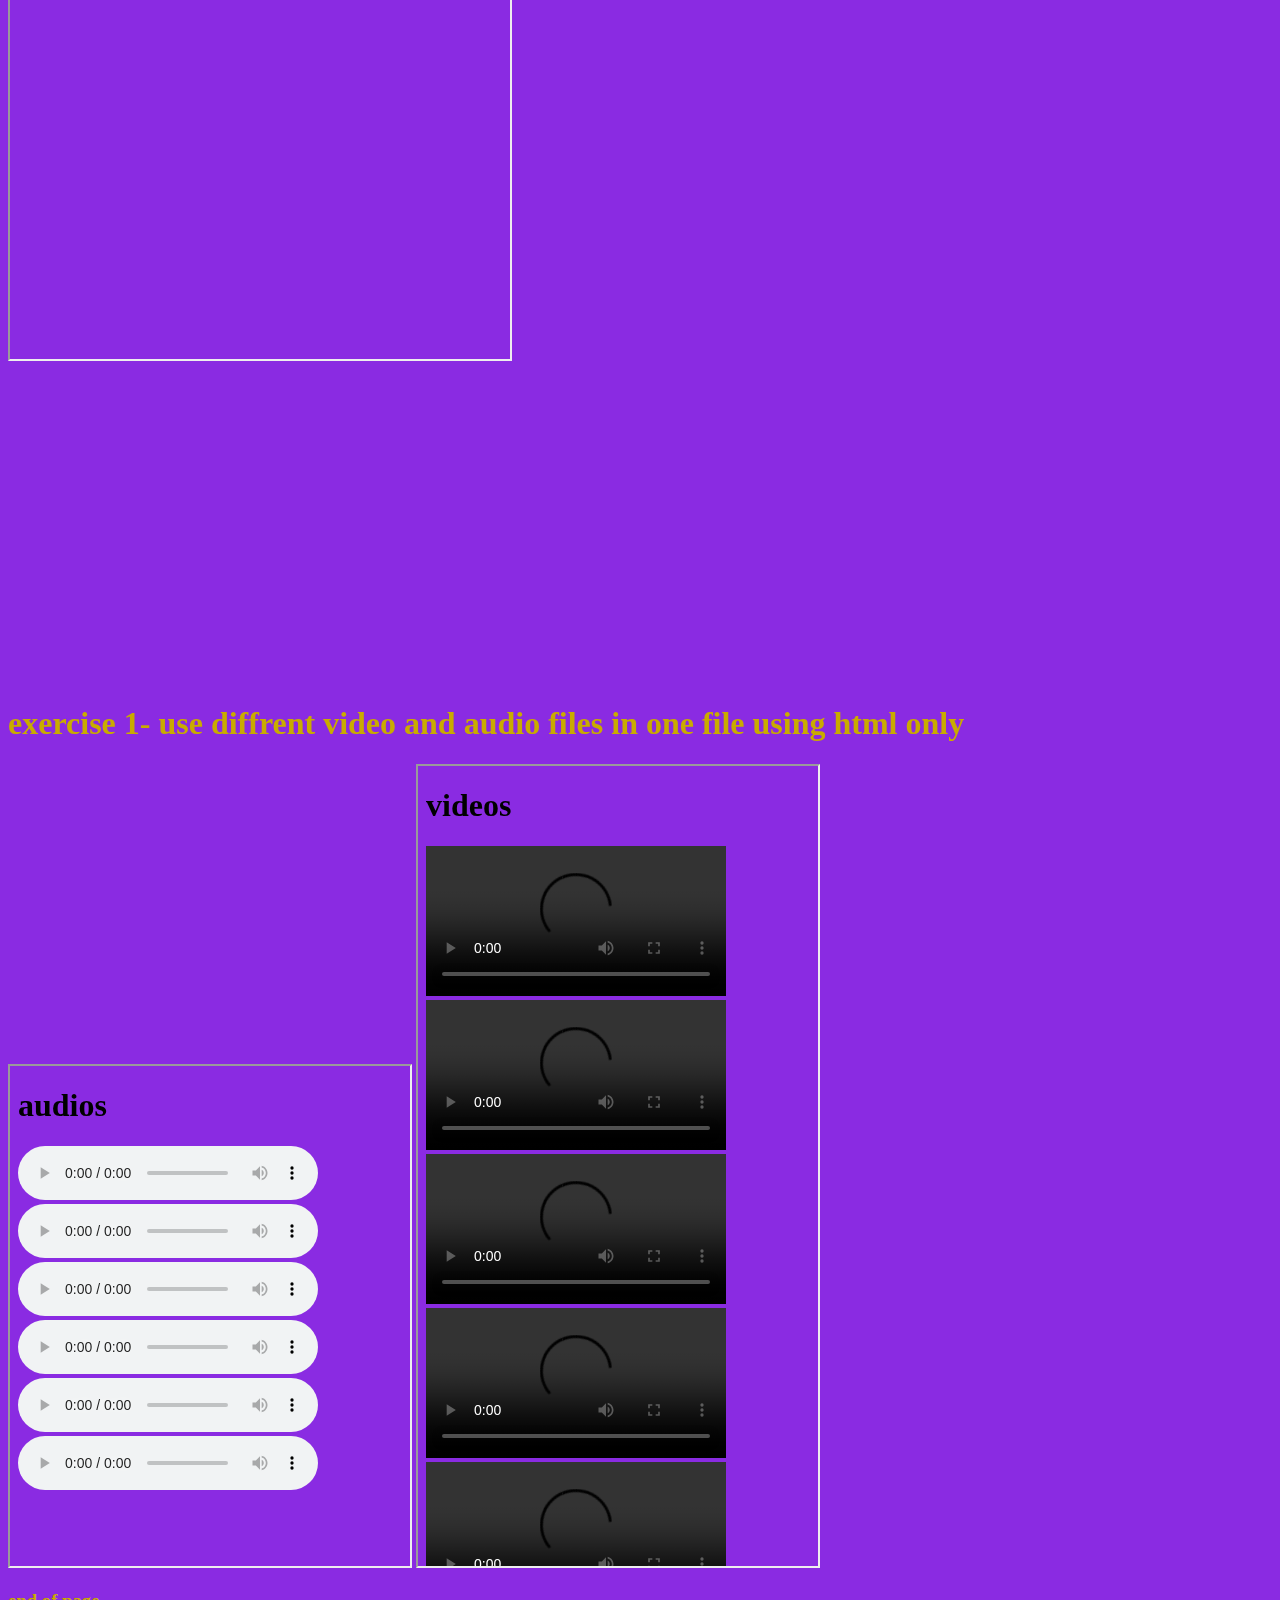
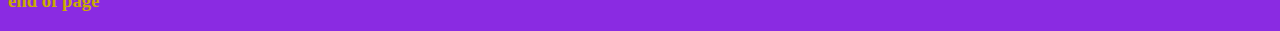
==== commit 38f8e413: "completing exercise for video and audio files" ====
--- a/index.html
+++ b/index.html
@@ -225,5 +225,17 @@
     <iframe width="560" height="315" src="https://www.youtube.com/embed/7nyTmTeYt5I?si=cSuNfqcPlTPRreEW" title="YouTube video player" frameborder="0" allow="accelerometer; autoplay; clipboard-write; encrypted-media; gyroscope; picture-in-picture; web-share" referrerpolicy="strict-origin-when-cross-origin" allowfullscreen frameborder=""10></iframe>
 
     <iframe width="560" height="315" src="https://www.youtube.com/embed/7nyTmTeYt5I?si=Fuk-cdYKgausLggC&amp;start=2700" title="YouTube video player" frameborder="0" allow="accelerometer; autoplay; clipboard-write; encrypted-media; gyroscope; picture-in-picture; web-share" referrerpolicy="strict-origin-when-cross-origin" allowfullscreen></iframe>
+    <header>
+        <h1>exercise 1- use diffrent video and audio files in one file using html only</h1>
+    </header>
+    <main>
+        <iframe src="audio.html" height="500" width="400" frameborder="10"></iframe>
+        <iframe src="video.html" height="800" width="400" frameborder="100"></iframe>
+    </main>
+    <footer>
+        <h3>
+            end of page
+        </h3>
+    </footer>
 </body>
 </html>
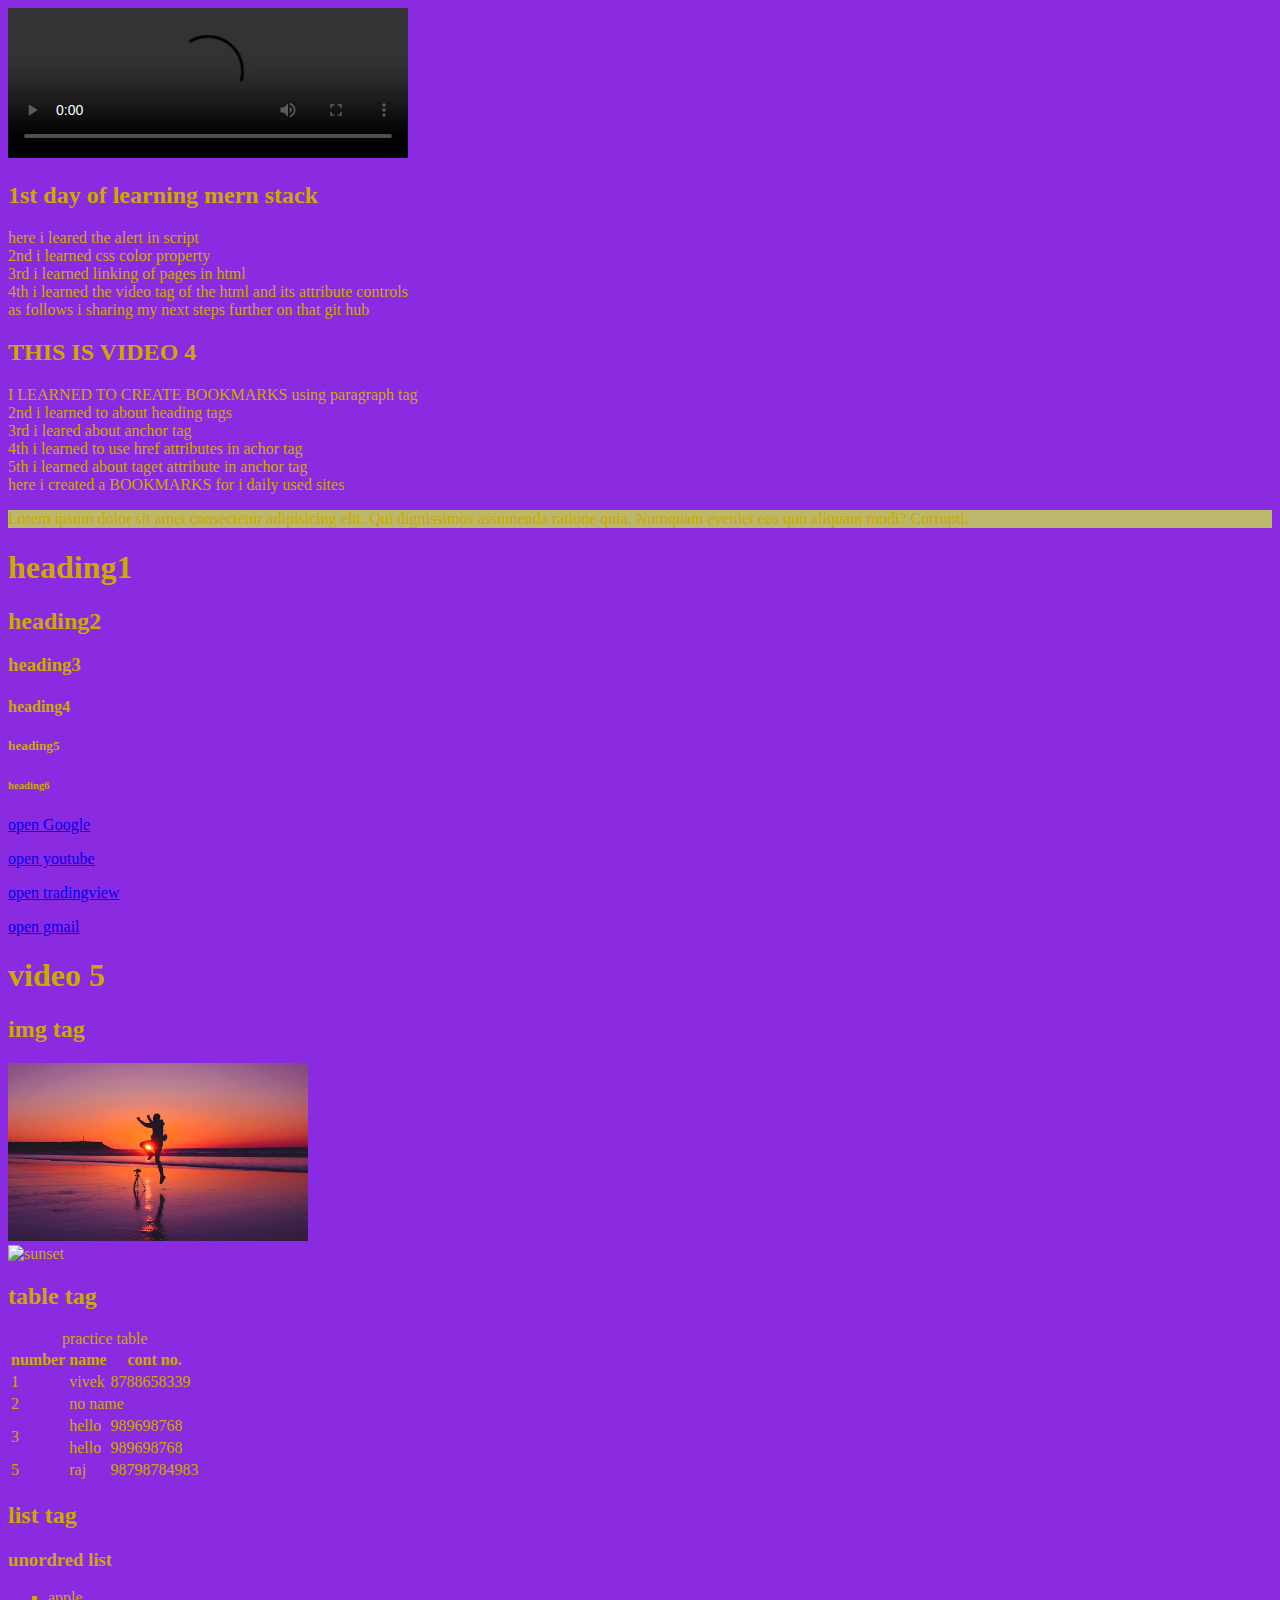
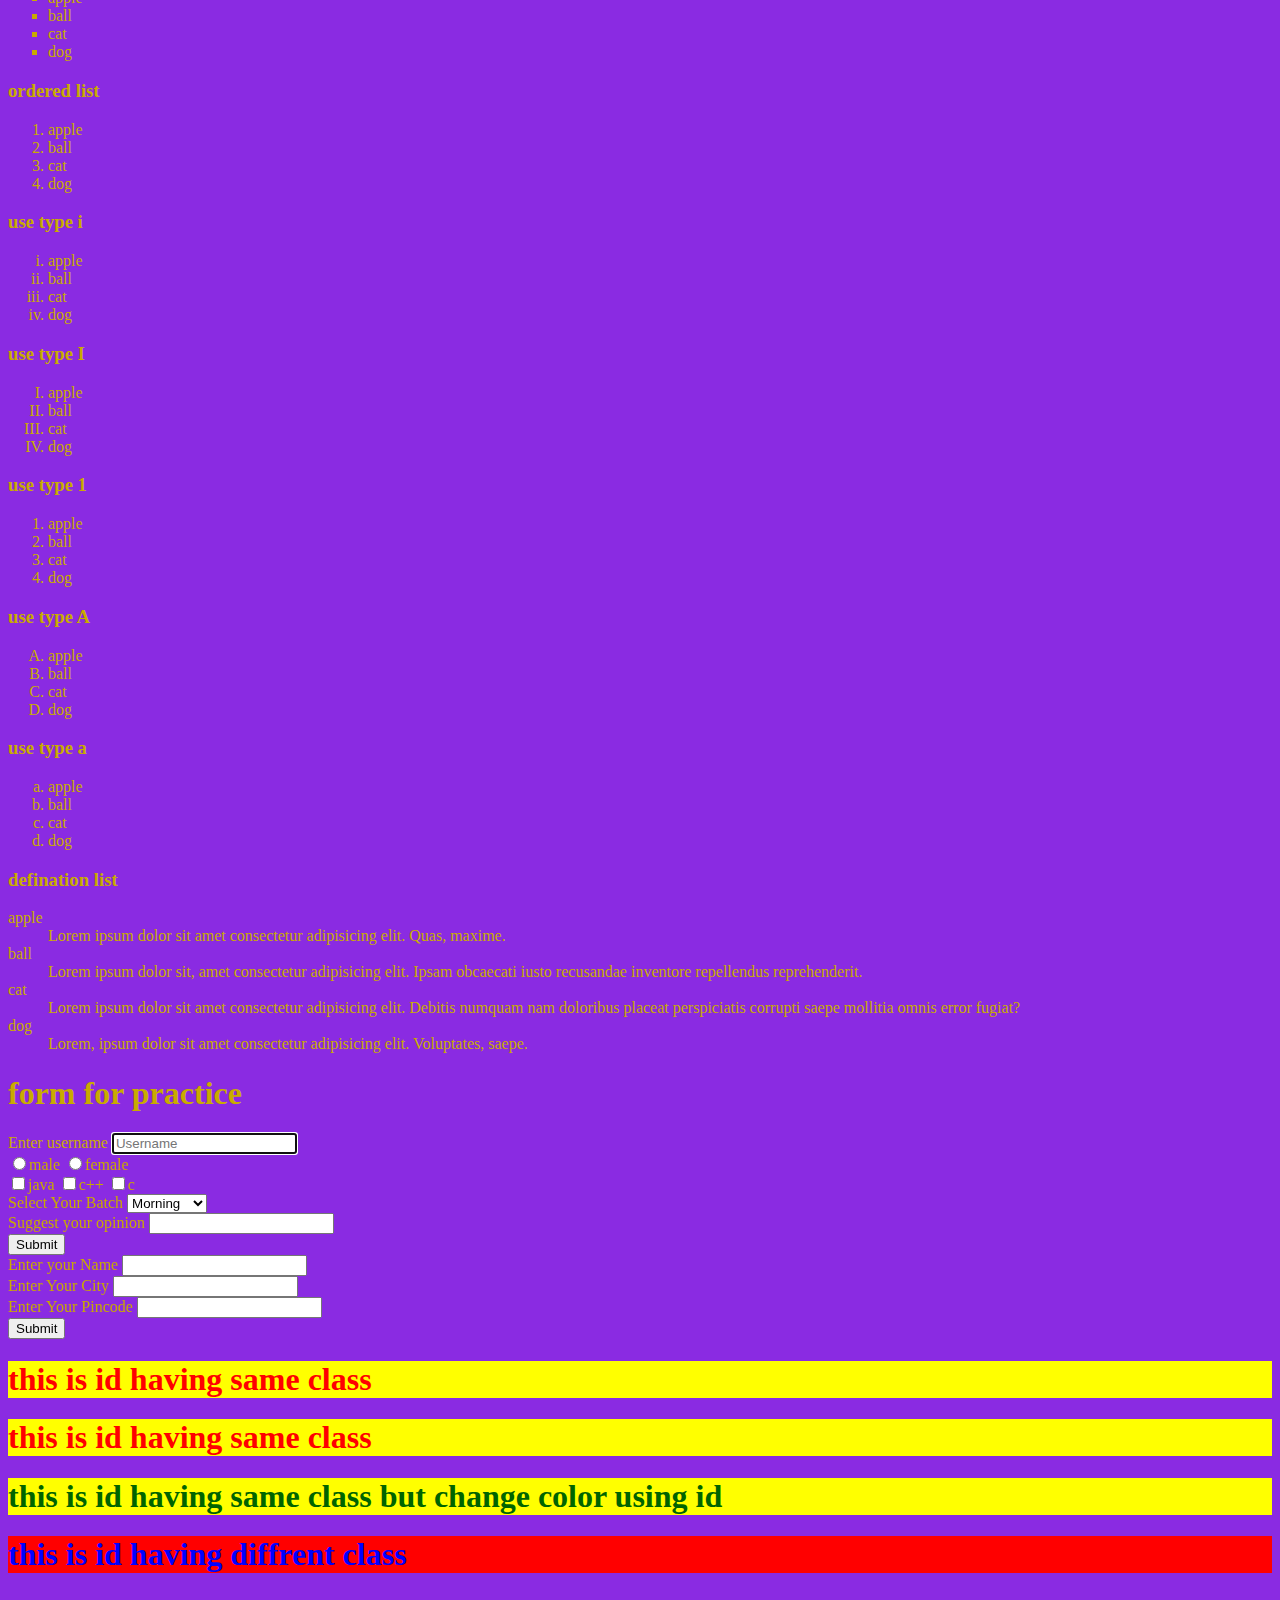
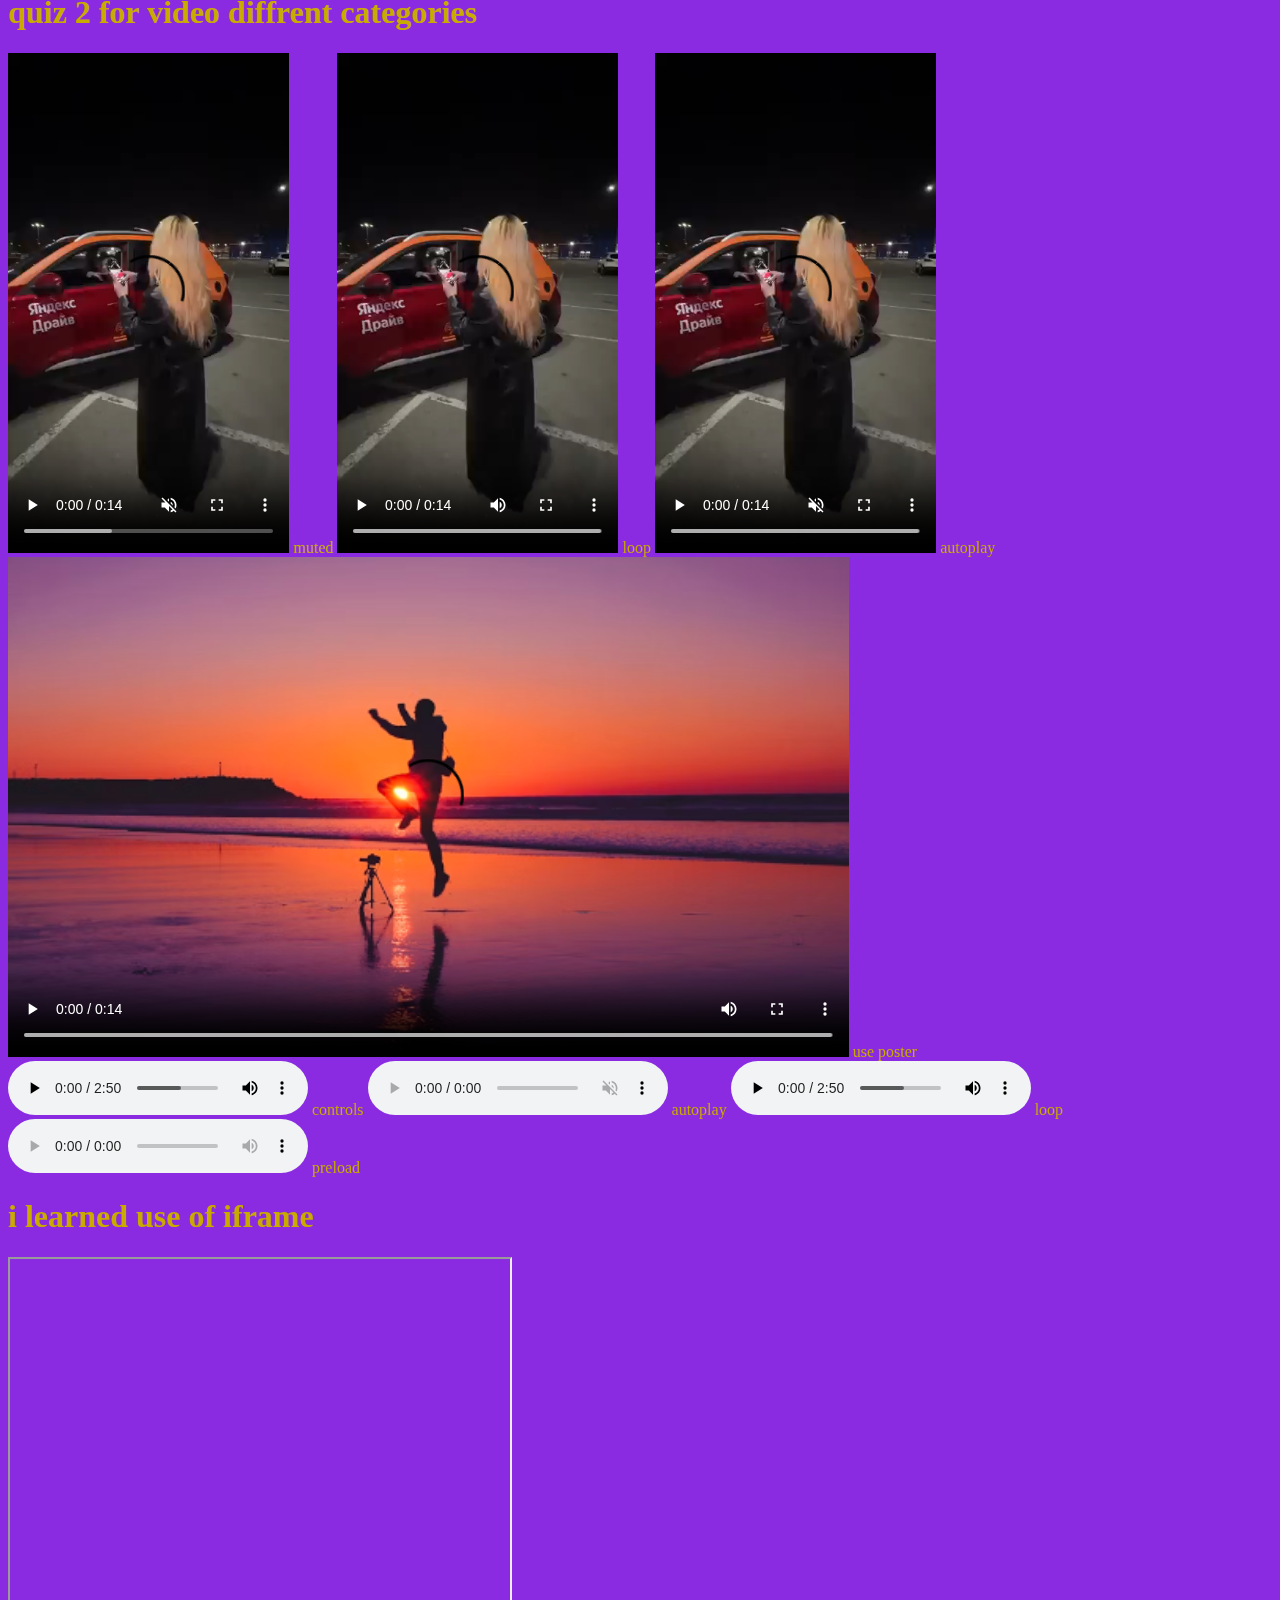
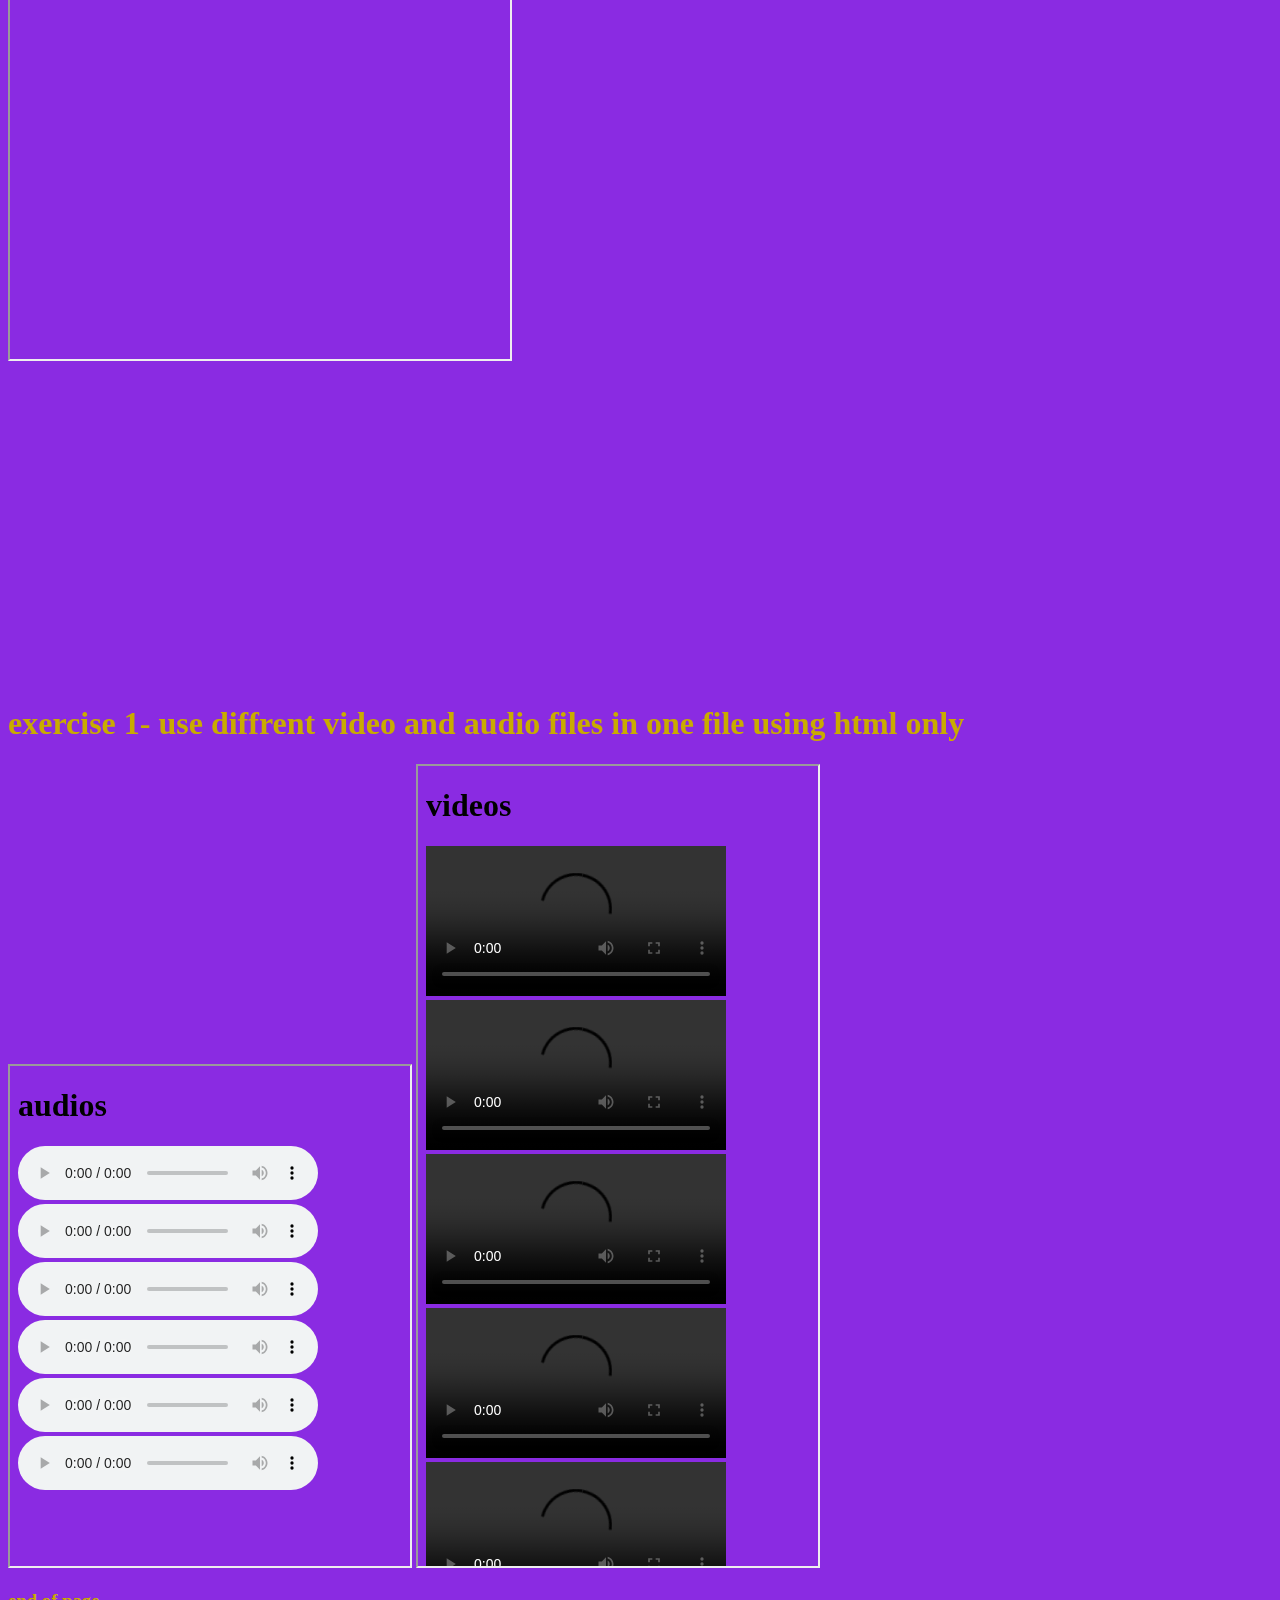
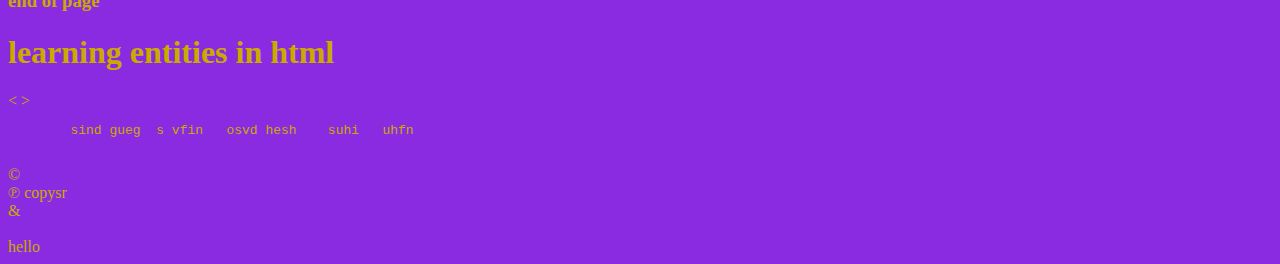
==== commit 4ee7efad: "adding learned entities" ====
--- a/index.html
+++ b/index.html
@@ -236,6 +236,19 @@
         <h3>
             end of page
         </h3>
+        <h1>
+            learning entities in html
+            
+        </h1>
+        &lt; &gt;
+    <pre>
+        sind gueg  s vfin   osvd hesh    suhi   uhfn  
+    </pre>
+    &copy;<br>
+    &copysr; copysr <br>
+    &amp; <br>
+    &nbsp; <br>
+    hello
     </footer>
 </body>
 </html>
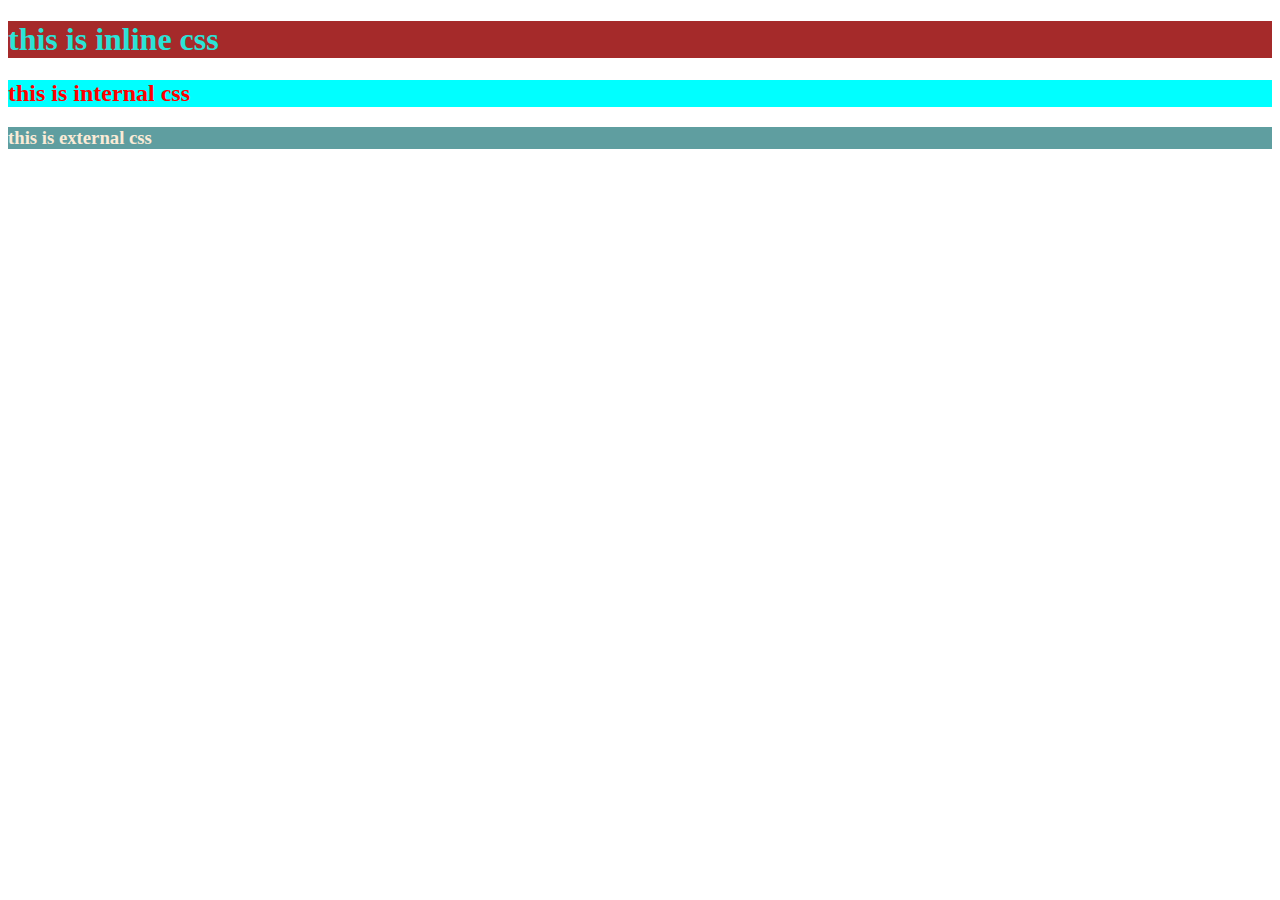
==== commit 205dfb3a: "adding new files" ====
--- a/index.html
+++ b/index.html
@@ -5,250 +5,20 @@
     <meta name="viewport" content="width=device-width, initial-scale=1.0">
     <title>Document</title>
     <link rel="stylesheet" href="style.css">
+    <style>
+        h2{
+            color: red;
+            background-color: aqua;
+        }
+    </style>
 </head>
 <body>
-    <video src="CollabCraze.mp4" controls width="400px"></video>
-    <h2>1st day of learning mern stack</h2>
-    <b></b><p>here i leared the alert in script <br>
-    2nd i learned css color property <br>
-    3rd i learned linking of pages in html <br>
-    4th i learned the video tag of the html and its attribute controls <br>
-    as follows i sharing my next steps further on that git hub 
-    </p></b>
-    <script src="script.js"></script>
-   <H2>THIS IS VIDEO 4</H2>
-    <P>I LEARNED TO CREATE BOOKMARKS using paragraph tag
-        <br>
-        2nd i learned to about heading tags <br>
-        3rd i leared about anchor tag <br>
-        4th i learned to use href attributes in achor tag <br>
-        5th i learned about taget attribute in anchor tag <br>
-        here i created a BOOKMARKS for i daily used sites <br> 
-    </P>
-    <p style="background-color: darkkhaki;">Lorem ipsum dolor sit amet consectetur adipisicing elit. Qui dignissimos assumenda ratione quia. Numquam eveniet eos quo aliquam modi? Corrupti.</p>
-    <h1>heading1</h1>
-    <h2>heading2</h2>
-    <h3>heading3</h3>
-    <h4>heading4</h4>
-    <h5>heading5</h5>
-    <h6>heading6</h6>
-    <p><a target="_blank" href="https://www.google.com/">open Google</a></p>
-    <p>
-        <a target="_parent" href="https://www.youtube.com">open youtube</a>
-    </p>
-    <p>
-        <a target="_self" href="https://www.tradingview.com">open tradingview</a>
-    </p>
-    <p>
-        <a target="_top" href="https://www.gmail.com">open gmail</a>
-    </p>
-    <h1>video 5</h1>
-    <h2>img tag</h2>
-    <img src="img/img1.png" alt="sunset" width="300"><br>
-    <img src="img/img2.png" alt="sunset" width="300">
-    <h2>table tag</h2>
-    <table>
-        <caption>practice table </caption>
-        <thead>
-            <tr>
-                <th>number</th>
-                <th>name</th>
-                <th>cont no.</th>
-
-            </tr>
-        </thead>
-        <tbody>
-            <tr>
-                <td>1</td>
-                <td>vivek</td>
-                <td>8788658339</td>
-            </tr>
-            <tr>
-                <td>2</td>
-                <td colspan="2">no name</td>
-            </tr>
-            <tr>
-                <td rowspan="2">3</td>
-                <td>hello</td>
-                <td>989698768</td>
-            </tr>
-            <tr>
-
-                <td>hello</td>
-                <td>989698768</td>
-            </tr>
-        </tbody>
-        <tfoot>
-            <tr>
-                <td>5</td>
-                <td>raj</td>
-                <td>98798784983</td>
-            </tr>
-        </tfoot>
-    </table>
-    <h2>list tag</h2>
-    <h3>unordred list</h3>
-    <ul type="square">
-        <li>apple </li>
-        <li>ball</li>
-        <li>cat</li>
-        <li>dog</li>
-    </ul>
-    <h3>ordered list</h3>
-    <ol>
-        <li>apple </li>
-        <li>ball</li>
-        <li>cat</li>
-        <li>dog</li>
-    </ol>
-    <h3>use type i</h3>
-    <ol type="i">
-        <li>apple </li>
-        <li>ball</li>
-        <li>cat</li>
-        <li>dog</li>
-    </ol>
-    <h3>use type I</h3>
-    <ol type="I">
-        <li>apple </li>
-        <li>ball</li>
-        <li>cat</li>
-        <li>dog</li>
-    </ol>
-    <h3>use type 1</h3>
-    <ol type="1">
-        <li>apple </li>
-        <li>ball</li>
-        <li>cat</li>
-        <li>dog</li>
-    </ol>
-    <h3>use type A</h3>
-    <ol type="A">
-        <li>apple </li>
-        <li>ball</li>
-        <li>cat</li>
-        <li>dog</li>
-    </ol>
-    <h3>use type a</h3>
-    <ol type="a">
-        <li>apple </li>
-        <li>ball</li>
-        <li>cat</li>
-        <li>dog</li>
-    </ol>
-    <h3>defination list</h3>
-    <dl>
-        <dt>apple </dt>
-        <dd>Lorem ipsum dolor sit amet consectetur adipisicing elit. Quas, maxime.</dd>
-        <dt>ball</dt>
-        <dd>Lorem ipsum dolor sit, amet consectetur adipisicing elit. Ipsam obcaecati iusto recusandae inventore
-            repellendus reprehenderit.</dd>
-        <dt>cat</dt>
-        <dd>Lorem ipsum dolor sit amet consectetur adipisicing elit. Debitis numquam nam doloribus placeat perspiciatis
-            corrupti saepe mollitia omnis error fugiat?</dd>
-        <dt>dog</dt>
-        <dd>Lorem, ipsum dolor sit amet consectetur adipisicing elit. Voluptates, saepe.</dd>
-    </dl>
-    <form action="post">
-        <h1>form for practice</h1>
-        <div>
-            <label for="username">Enter username</label>
-            <input type="text" id="username" placeholder="Username" required autofocus>
-        </div>
-        <div>
-            <input type="radio" name="gender" id="male"><label for="gender">male</label></input>
-            <input type="radio" name="gender" id="Female"><label for="gender">female</label></input>
-        </div>
-        <div>
-            <input type="checkbox" name="skills" id="java"><label for="skills">java</label>
-            <input type="checkbox" name="skills" id="c++"><label for="skills">c++</label>
-            <input type="checkbox" name="skills" id="c"><label for="skills">c</label>
-        </div>
-        <div>
-            <label for="batch">Select Your Batch</label>
-            <select name="batch" id="batch">
-                <option value="morning">Morning</option>
-                <option value="afternoon">Afternoon</option>
-                <option value="evening">Evening</option>
-            </select>
-        </div>
-        <div>
-            <label for="comment">Suggest your opinion </label>
-            <input type="text" required name="comment" id="comment">
-        </div>
-        <div>
-            <button type="submit" name="Submit" id="submit">Submit</button>
-        </div>
-    </form>
-    <form action="">
-        <div>
-            <label for="name">Enter your Name</label>
-            <input type="text" name="Name" id="Name">
-        </div>
-        <div>
-            <label for="city">Enter Your City</label>
-            <input type="text" name="city" id="city">
-        </div>
-        <div>
-            <label for="Pincode">Enter Your Pincode</label>
-            <input type="number" name="Pincode" id="Pincode">
-        </div>
-        <input type="submit" value="Submit">
-    </form>
-    <h1 class="h1" id="text">this is id having same class </h1>
-    <h1 class="h1" id="text2"> this is id having same class</h1>
-    <h1 class="h1" id="text4"> this is id having same class but change color using id</h1>
-    <h1 class="h2" id="text3"> this is id having diffrent class </h1>
-    <h1> quiz 2 for video diffrent categories</h1>
-    <video src="video1.mp4" title="video 1" height="500" controls muted  >muted</video>
-    <span>muted</span>    
-    <video src="video1.mp4" title="video 1" height="500" controls loop  >loop</video>    
-    <span>loop</span>
-    <video src="video1.mp4" title="video 1" height="500" controls autoplay muted  >autoplay</video> 
-    <span>autoplay</span>   
-    <video src="video1.mp4" title="video 1" height="500" controls poster="img/img1.png"  >poster</video>  
-    <span>use poster</span>  <br>
-    <audio src="audio 1.mp3" controls></audio>
-    <span>controls</span>
-    <audio src="audio2.mp3" controls autoplay muted></audio>
-    <span>autoplay</span>
-    <audio src="audio 1.mp3" controls loop></audio>
-    <span>loop</span>
-    <audio src="audio2.mp3" preload="auto" controls></audio>
-    <span>preload </span>
-    <h1>
-        i learned use of iframe
-    </h1>
-     <!-- <iframe src="video1.mp4" frameborder="0" height="500"></iframe> -->
-    <iframe src="https://www.pagalworld.online/" frameborder="3" width="500" height="700"></iframe>
-
-    <iframe width="560" height="315" src="https://www.youtube.com/embed/7nyTmTeYt5I?si=cSuNfqcPlTPRreEW" title="YouTube video player" frameborder="0" allow="accelerometer; autoplay; clipboard-write; encrypted-media; gyroscope; picture-in-picture; web-share" referrerpolicy="strict-origin-when-cross-origin" allowfullscreen frameborder=""10></iframe>
-
-    <iframe width="560" height="315" src="https://www.youtube.com/embed/7nyTmTeYt5I?si=Fuk-cdYKgausLggC&amp;start=2700" title="YouTube video player" frameborder="0" allow="accelerometer; autoplay; clipboard-write; encrypted-media; gyroscope; picture-in-picture; web-share" referrerpolicy="strict-origin-when-cross-origin" allowfullscreen></iframe>
-    <header>
-        <h1>exercise 1- use diffrent video and audio files in one file using html only</h1>
-    </header>
-    <main>
-        <iframe src="audio.html" height="500" width="400" frameborder="10"></iframe>
-        <iframe src="video.html" height="800" width="400" frameborder="100"></iframe>
-    </main>
-    <footer>
-        <h3>
-            end of page
-        </h3>
-        <h1>
-            learning entities in html
-            
-        </h1>
-        &lt; &gt;
-    <pre>
-        sind gueg  s vfin   osvd hesh    suhi   uhfn  
-    </pre>
-    &copy;<br>
-    &copysr; copysr <br>
-    &amp; <br>
-    &nbsp; <br>
-    hello
-    </footer>
+    <h1 style="color: rgb(43, 226, 214); background-color: brown;"> this is inline css</h1>
+    <h2>
+        this is internal css
+    </h2>
+    <h3>
+        this is external css
+    </h3>
 </body>
-</html>
+</html>--- a/style.css
+++ b/style.css
@@ -1,18 +1,4 @@
-body{
-    background-color: blueviolet;
-    color: rgb(201, 171, 0);
-}
-.h1{
-  background-color: yellow;
-  color: red;
-}
-.h2{
-  background-color: red;
-  color: yellow;
-}
-#text4{
-  color: darkgreen;
-}
-#text3{
-  color: blue;
-}
+h3{
+    color: antiquewhite;
+    background-color: cadetblue;
+}